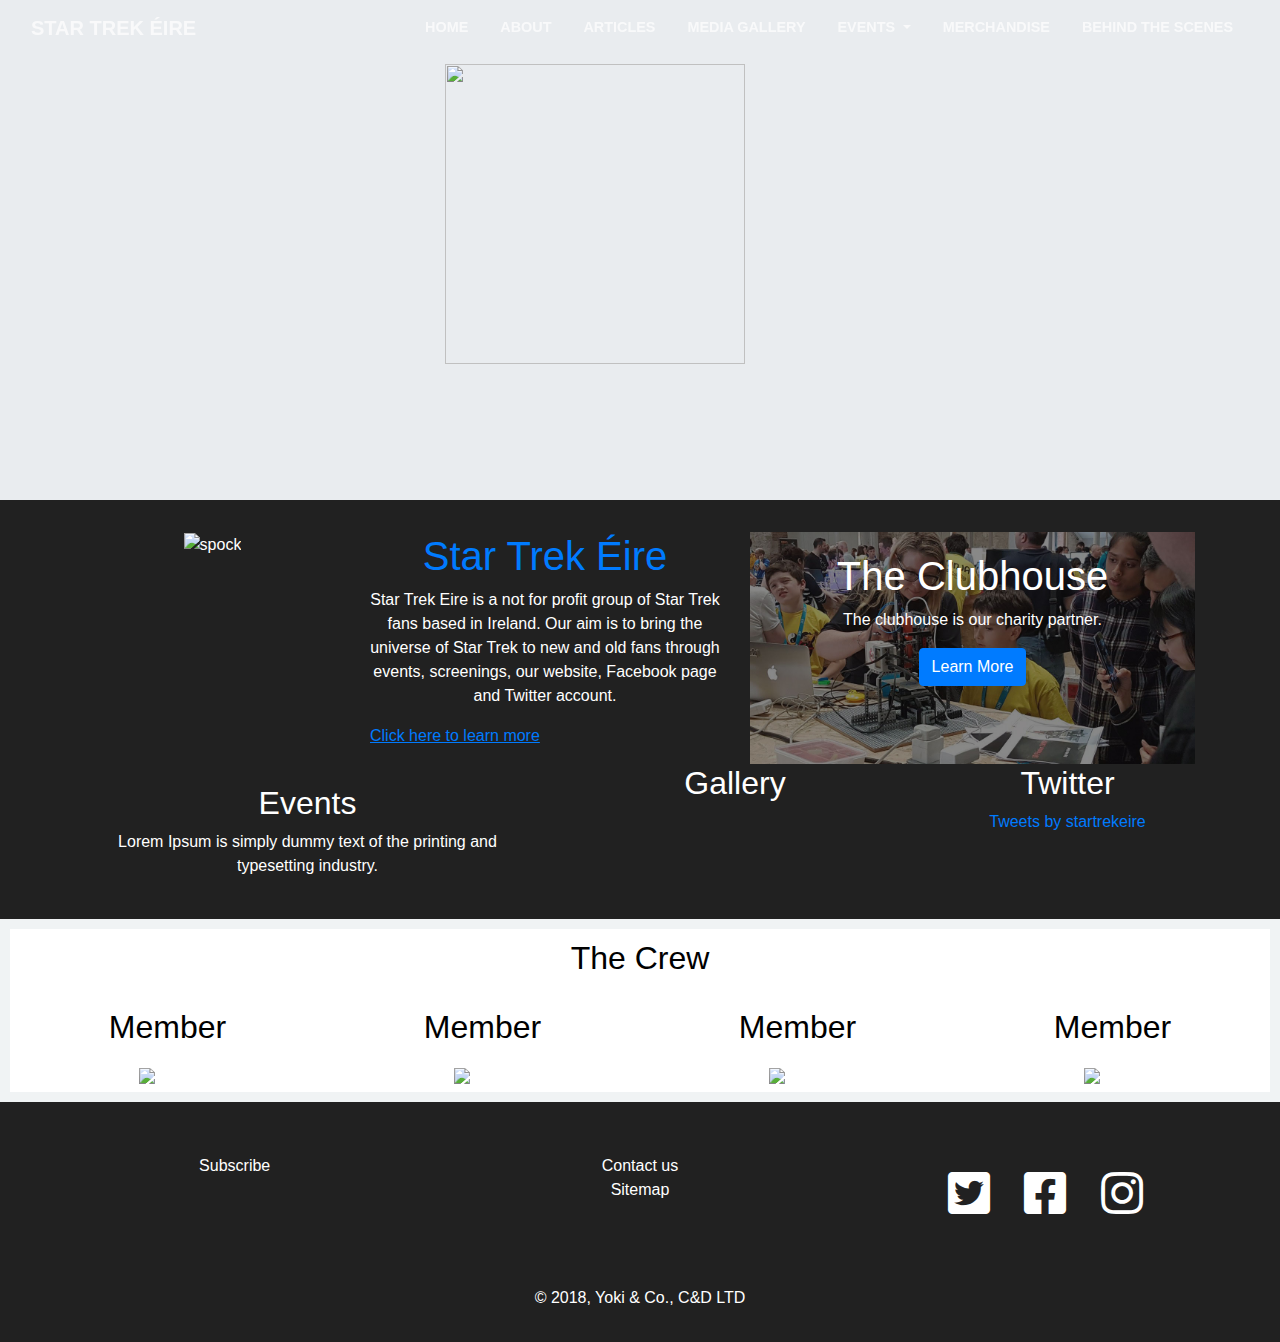
==== index.html @ 0f9ef8b5 "Merge pull request #4 from ykylee3/StaticBackground" ====
<!doctype html>
<html lang="en">
<head>
  <!-- Required meta tags -->
  <meta charset="utf-8">
  <meta name="viewport" content="width=device-width, initial-scale=1, shrink-to-fit=no">
  <title>Star Trek Éire</title>
  <!-- Bootstrap CSS -->
  <link rel="stylesheet" href="https://maxcdn.bootstrapcdn.com/bootstrap/4.0.0/css/bootstrap.min.css" integrity="sha384-Gn5384xqQ1aoWXA+058RXPxPg6fy4IWvTNh0E263XmFcJlSAwiGgFAW/dAiS6JXm" crossorigin="anonymous">
  <!-- Animate.css -->
  <link rel="stylesheet" href="css/animate.css">
  <!-- Stylesheet -->
  <link rel="stylesheet" href="css/style.css">
  <!-- Font Awesome -->
  <link href="https://use.fontawesome.com/releases/v5.0.6/css/all.css" rel="stylesheet">
</head>

<body>
  <!-- Navigation -->
  <nav class="navbar navbar-expand-lg navbar-light fixed-top" id="mainNav">
    <div class="container-fluid">
      <a class="navbar-brand js-scroll-trigger" href="#page-top">Star Trek Éire</a>
      <button class="navbar-toggler navbar-toggler-right" type="button" data-toggle="collapse" data-target="#navbarResponsive" aria-controls="navbarResponsive" aria-expanded="false" aria-label="Toggle navigation">
        <span class="navbar-toggler-icon"></span>
      </button>
      <div class="collapse navbar-collapse" id="navbarResponsive">
        <ul class="navbar-nav ml-auto">
          <li class="nav-item active">
            <a class="nav-link" href="index.html">Home <span class="sr-only">(current)</span></a>
          </li>
          <li class="nav-item">
            <a class="nav-link" href="about.html">About</a>
          </li>
          <li class="nav-item">
            <a class="nav-link" href="articles.html">Articles</a>
          </li>
          <li class="nav-item">
            <a class="nav-link" href="mediagallery.html">Media Gallery</a>
          </li>
          <li class="nav-item dropdown">
            <a class="nav-link dropdown-toggle" href="#" id="navbarDropdownMenuLink" data-toggle="dropdown" aria-haspopup="true" aria-expanded="false">
              Events
            </a>
            <div class="dropdown-menu" aria-labelledby="navbarDropdownMenuLink">
              <a class="nav-link dropdown-item" href="events.html">Upcoming Events</a>
              <a class="nav-link dropdown-item" href="#">Past Events</a>
            </div>
          </li>
          <li class="nav-item">
            <a class="nav-link" href="merchandise.html">Merchandise</a>
          </li>
          <li class="nav-item">
            <a class="nav-link" href="behindthescene.html">Behind the Scenes</a>
          </li>
        </ul>
      </div>
    </div>
  </nav>

  <div class="row">
    <div class="jumbotron jumbotron-fluid">
      <div class="container">
        <div id="logo">
          <div class="row">
                <img class="logoimg animated fadeInUp img-responsive" src="assets/STE_logo_201216.png">
          </div>
        </div>
      </div>
    </div>
  </div>

  <!-- <section class="firstrow"> -->
    <div class="container">
      <div class="row">
        <div class="col-lg-3 col-md-3 col-sm-12 col-xs-12">
          <img class="img-fluid" src="assets/spock.jpg" alt="spock"></img>
        </div>
        <div class="col-lg-4 col-md-4 col-sm-12 col-xs-12">
          <a href="about.html"><h1>Star Trek Éire</h1></a>
          <p>Star Trek Eire is a not for profit group of Star Trek fans based in Ireland.
            Our aim is to bring the universe of Star Trek to new and old
            fans through events, screenings, our website, Facebook page
            and Twitter account.</p>
          <a href="about.html"><p class="learn_more">Click here to learn more</p></a>
        </div>
        <div class="col-lg-5 col-md-5 col-sm-12 col-xs-12">
          <div class="clubhouse">
          <h1>The Clubhouse</h1>
          <p>The clubhouse is our charity partner.</p>
          <p><a class="btn btn-primary" href="#" role="button">Learn More</a></p>
        </div>
        </div>
      </div>
    <!-- </div>
  </section>

  <div class="clearfix visible-md"></div>

  <section class="secondrow">
    <div class="container"> -->
      <div class="row">
        <div class="events_index col-lg-5 col-md-5 col-sm-12 col-xs-12">
          <h2>Events</h2>
          <p>Lorem Ipsum is simply dummy text of the printing and typesetting industry.</p>
        </div>
        <div class="col-lg-4 col-md-4 col-sm-12 col-xs-12">
          <h2>Gallery</h2>
        </div>
        <div class="col-lg-3 col-md-3 col-sm-12 col-xs-12">
          <h2>Twitter</h2>
          <a class="twitter-timeline" href="https://twitter.com/startrekeire?ref_src=twsrc%5Etfw" data-chrome="nofooter noheader" data-theme="dark" data-height="400">Tweets by startrekeire</a>
          <script async src="https://platform.twitter.com/widgets.js" charset="utf-8"></script>
        </div>
      </div>
    </div>
  <!-- </section> -->

  <section class="contact">
    <div class="container-fluid">
      <div class="row">
        <div class="crew col-lg-12 col-md-12 col-sm-12 col-xs-12">
          <div class="text"><p>The Crew</p></div>

        </div>
        <div class="crew col-lg-3 col-md-3 col-sm-12 col-xs-12">
          <!-- <div class="square"><p>Member</p></div> -->
          <div class="text"><p>Member</p></div>
          <img class="img-fluid" src="assets/spock.jpg" alt="spock"></img>
        </div>
        <div class="crew col-lg-3 col-md-3 col-sm-12 col-xs-12">
          <!-- <div class="square"><p>Member</p></div> -->
          <div class="text"><p>Member</p></div>
          <img class="img-fluid" src="assets/spock.jpg" alt="spock"></img>
        </div>
        <div class="crew col-lg-3 col-md-3 col-sm-12 col-xs-12">
          <!-- <div class="square"><p>Member</p></div> -->
          <div class="text"><p>Member</p></div>
          <img class="img-fluid" src="assets/spock.jpg" alt="spock"></img>
        </div>
        <div class="crew col-lg-3 col-md-3 col-sm-12 col-xs-12">
          <!-- <div class="square"><p>Member</p></div> -->
          <div class="text"><p>Member</p></div>
          <img class="img-fluid" src="assets/spock.jpg" alt="spock"></img>
        </div>
      </div>
    </div>
  </section>

  <section class="footer">
    <div class="container-fluid">
      <div class="row">
        <div class="col-lg-4 col-md-4 col-sm-12 col-xs-12">
          <div>Subscribe</div>
        </div>
        <div class="col-lg-4 col-md-4 col-sm-12 col-xs-12">
          <div>Contact us</div>
          <div>Sitemap</div>
        </div>
        <div class="col-lg-4 col-md-4 col-sm-12 col-xs-12">
          <div id="icons">
            <ul class="list-inline">
              <a href="http://www.twitter.com" target="_blank"><li class="list-inline-item"><i class="fab twitter fa-twitter-square fa-3x"></i></li></a>
              <a href="http://www.facebbok.com" target="_blank"><li class="list-inline-item"><i class="fab facebook fa-facebook-square fa-3x"></i></li></a>
              <a href="http://www.instagram.com" target="_blank"><li class="list-inline-item"><i class="fab instagram fa-instagram fa-3x"></i></li></a>
            </ul>
          </div>
        </div>
      </div>
    </div>
  </section>

  <div class="mastfoot">
    <div class="inner">
      <p>&copy; 2018, Yoki & Co., C&D LTD</p>
    </div>
  </div>


  <!-- Optional JavaScript -->
  <!-- jQuery first, then Popper.js, then Bootstrap JS -->
  <script src="https://code.jquery.com/jquery-3.2.1.slim.min.js" integrity="sha384-KJ3o2DKtIkvYIK3UENzmM7KCkRr/rE9/Qpg6aAZGJwFDMVNA/GpGFF93hXpG5KkN" crossorigin="anonymous"></script>
  <script src="https://cdnjs.cloudflare.com/ajax/libs/popper.js/1.12.9/umd/popper.min.js" integrity="sha384-ApNbgh9B+Y1QKtv3Rn7W3mgPxhU9K/ScQsAP7hUibX39j7fakFPskvXusvfa0b4Q" crossorigin="anonymous"></script>
  <script src="https://maxcdn.bootstrapcdn.com/bootstrap/4.0.0/js/bootstrap.min.js" integrity="sha384-JZR6Spejh4U02d8jOt6vLEHfe/JQGiRRSQQxSfFWpi1MquVdAyjUar5+76PVCmYl" crossorigin="anonymous"></script>

  <!-- Plugin JavaScript -->
  <script src="vendor/jquery-easing/jquery.easing.min.js"></script>
  <script src="vendor/scrollreveal/scrollreveal.min.js"></script>
  <script src="vendor/magnific-popup/jquery.magnific-popup.min.js"></script>

  <!-- Custom scripts for this template -->
  <script src="js/scrollNav.js"></script>
  <script src="js/creative.min.js"></script>

</body>
</html>
---- css/style.css ----
/* Custom stylesheet for Star Trek Eire Prototype */
/* Created by Bebito Samji */
/*version 3*/
/*Edited by Yoki 04/03/2018*/

/* style for body */
html {
  font-size: 16px;
  line-height: 23px;
  background-color: #212121;
  height: 100%;
  background-size: cover;
  text-align: center;
  margin: 0 auto;
}

body {
  background-color: #212121;
  height: 100%;
  background-size: cover;
  text-align: center;
  font-size: 16px;
  margin: 0 auto;
}

h1 {
  font-size: 2.5em;
}

h2 {
  font-size: 2em;
  color: white;
}

#mainNav {
  border-bottom: 1px solid rgba(33, 37, 41, 0.1);
  background-color: #fff;
  font-family: 'Open Sans', 'Helvetica Neue', Arial, sans-serif;
  -webkit-transition: all 0.2s;
  -moz-transition: all 0.2s;
  transition: all 0.2s;
}

#mainNav .navbar-brand {
  font-weight: 700;
  text-transform: uppercase;
  color: #007129;
  font-family: 'Open Sans', 'Helvetica Neue', Arial, sans-serif;
}

#mainNav .navbar-brand:focus, #mainNav .navbar-brand:hover {
  color: #f05f40;
}

#mainNav .navbar-nav > li.nav-item > a.nav-link,
#mainNav .navbar-nav > li.nav-item > a.nav-link:focus {
  font-size: .9rem;
  font-weight: 700;
  text-transform: uppercase;
  color: #212529;
}

#mainNav .navbar-nav > li.nav-item > a.nav-link:hover,
#mainNav .navbar-nav > li.nav-item > a.nav-link:focus:hover {
  color: #f05f40;
}

#mainNav .navbar-nav > li.nav-item > a.nav-link.active,
#mainNav .navbar-nav > li.nav-item > a.nav-link:focus.active {
  color: #fff !important;
  background-color: transparent;
}

#mainNav .navbar-nav > li.nav-item > a.nav-link.active:hover,
#mainNav .navbar-nav > li.nav-item > a.nav-link:focus.active:hover {
  background-color: transparent;
}

@media (min-width: 992px) {
  #mainNav {
    border-color: transparent;
    background-color: transparent;
  }
  #mainNav .navbar-brand {
    color: rgba(255, 255, 255, 0.7);
  }
  #mainNav .navbar-brand:focus, #mainNav .navbar-brand:hover {
    color: #fff;
  }
  #mainNav .navbar-nav > li.nav-item > a.nav-link {
    padding: 0.5rem 1rem;
  }
  #mainNav .navbar-nav > li.nav-item > a.nav-link,
  #mainNav .navbar-nav > li.nav-item > a.nav-link:focus {
    color: rgba(255, 255, 255, 0.7);
  }
  #mainNav .navbar-nav > li.nav-item > a.nav-link:hover,
  #mainNav .navbar-nav > li.nav-item > a.nav-link:focus:hover {
    color: #fff;
  }
  #mainNav.navbar-shrink {
    border-bottom: 1px solid rgba(33, 37, 41, 0.1);
    background-color: #fff;
  }
  #mainNav.navbar-shrink .navbar-brand {
    color: #007129;
  }
  #mainNav.navbar-shrink .navbar-brand:focus, #mainNav.navbar-shrink .navbar-brand:hover {
    color: #f05f40;
  }
  #mainNav.navbar-shrink .navbar-nav > li.nav-item > a.nav-link,
  #mainNav.navbar-shrink .navbar-nav > li.nav-item > a.nav-link:focus {
    color: #212529;
  }
  #mainNav.navbar-shrink .navbar-nav > li.nav-item > a.nav-link:hover,
  #mainNav.navbar-shrink .navbar-nav > li.nav-item > a.nav-link:focus:hover {
    color: #F05F40;
  }
}

/* Sets the backgrounf banner image */
.jumbotron{
  background-image: url("../assets/earth-space.jpg");
  background-size: cover;
  background-repeat: no-repeat;
  background-position: center center;
  height: 500px;
  width: 100%;
}

/* style for banner containing logo */
/* .banner {
  text-align:center;
  width: 100%;
  height: 600px; */
  /* padding-left: 100px;
  padding-right: 100px; */
  /* background-size: cover;
  margin-top: -10px;
  margin-bottom: 5px;
  position: relative;
  z-index: 0;
}

.banner2 {
  position: relative;
  height: 400px;
} */

#articles_main {
  width: 100%;
  height: 50%;
}

#events_main {
  width: 100%;
  height: 100%;
  height: auto;
  margin: 0 auto;
}

/* #banner_img {
  position: absolute;
  width: 100%;
  height: 600px;
  background-size: cover;
  background-repeat: repeat-x;
} */

#logo {
  position: absolute;
  /* display: inline-block;
  left: 50%;
  margin-left: -150px; */
  z-index:3;
  /* padding-left: 550px;
  padding-right: 550px; */
  /* margin-top: -15px; */
  /* margin: 0 auto; */
}

.logoimg{
  position: relative;
  display: block;
  left: 50%;
  margin-left: 150px;
  width: 300px;
  height: 300px;
}

/* logo */
#circle {
  position: absolute;
  display: inline-block;
  /* left: 50%;
  right: 50%; */
  /* margin-top: -10px; */
  font-size: 2em;
  font-weight: 300;
  /* padding: 50px; */
  border-radius: 95%;
  height: 300px;
  width: 300px;
  background-color: #FAFAFA;
  margin: 0 auto;
}

/*Basic styling of rows*/
.firstrow,
.secondrow {
  float: left;
  position: relative;
  text-align: center;
  padding: 20px 0;
  width: 100%;
  height: 500px;
}

/* First row of content */

/* .firstrow h2 {
  padding-top: 20px;
  text-align: center;
  font-size: 2em;
  font-weight: bold;
}

*/
.firstrow p {
  text-align: left;
}

.firstrow a {
  text-decoration: none;
  color: white;
}

.learn_more {
  text-decoration: underline;
  text-align: left;
}

/* Second row of content */
.secondrow p {
  text-align: left;
}

.clubhouse{
  background-image: url("../assets/clubhouse_index.jpg");
  background-size: cover;
  background-repeat: no-repeat;
  background-position: center center;
  height: 100%;
  width: 100%;
  padding: 20px;
  text-align: center;
}
/* style for rows in every containers */
/* .row {
  margin:0;
  text-align: center;
} */

/* column stylings */
.col-lg-2,
.col-lg-3,
.col-lg-4,
.col-lg-5,
.col-lg-6,
.col-lg-7,
.col-lg-8 {
  color: white;
  background-color: #212121;
  /* background-color: rgba(33,33,33,0.7); */
  /* opacity: 0.7; */
  /* border-right: solid; */
  /* background-color: #FFF59D; */
}

.col-md-2,
.col-md-3,
.col-md-4,
.col-md-5,
.col-md-6,
.col-md-7,
.col-md-8 {
  color: white;
  /* border-right: solid; */
  /* background-color: #FFF59D; */
}

.col-sm-12 {
  clear: both;
  color: white;
  /* border-right: solid; */
  /* background-color: #FFF59D; */
}

.col-xs-12 {
  clear: both;
  color: white;
  /* border-right: solid; */
  /* background-color: #FFF59D; */
}

.col-lg-4:hover, .col-lg-8:hover {
  /* cursor: pointer; */
  /* background-color: #FFEB3B; */
  transition: all 0.5s ease-in-out;
}

.col-md-3:hover, .col-md-6:hover {
  /* cursor: pointer; */
  /* background-color: #FF7043; */
  transition: all 0.2s ease-in-out;
}

/* container for contact details */
.contact {
  /* position: relative; */
  margin: 0 auto;
  clear: both;
  margin-top: 5px;
  margin-bottom: 5px;
  align-items: center;
  background-color: #F0F3F4;
  padding: 10px;
}

.text {
  position: relative;
  text-align: center;
  margin: 0px;
  color: black;
}

.text h1 {
  text-align: center;
  margin: 0px;
}

.text p {
  text-align: center;
  padding-top: 5px;
  /* padding-left: 10%; */
  font-size: 2em;
  font-weight: 200;
}

/* image holders */
.square p {
  /* padding-top: 60px;
  padding-left: 5px; */
  font-size: 1em;
}

.crew {
  position: relative;
  background-color: white;
  vertical-align: middle;
  margin: 0 auto;
}

.square {
  vertical-align: middle;
  background: #D0D3D4;
  border-radius: 96%;
  height: 170px;
  width: 170px;
  margin: 0 auto;
  /* margin-top: 3px;
  margin-left: 150px;
  padding: 20px; */
  display: inline-block;
  -webkit-transition: all 1.5s ease-in-out;
  -moz-transition: all 1.5s ease-in-out;
  -o-transition: all 1.5s ease-in-out;
  transition: all 1.5s ease-in-out;
}

.square:hover {
  cursor: pointer;
  background-color: #9FA8DA;
  border-radius: 0;
  transition: all 0.5s ease-in-out;
}

.events_index {
  /* background-size: cover;
  background-repeat: no-repeat;
  background-position: center center; */
  height: 100%;
  width: 100%;
  padding: 20px;
  text-align: center;
}

/* Footer section */
.footer {
  clear: both;
  position: relative;
  /* bottom: 0; */
  color: white;
  background-color: #212121;
  padding: 2rem;
  margin-top: 20px;
}

.img_art {
  margin: 0 auto;
  padding: 10px;
}

.image_article{
  max-width: 100%;
  float: right;
  padding: 10px;
}

.art {
  text-align: left;
  color: white;
  padding: 10px;
}

.art a {
  text-decoration: none;
  color: white;
}

.art a:hover {
  color: #615C5B;
}

.art h2 {
  text-align: left;
  color: white;
  font-weight: bold;
  padding: 10px;
}

.image_events {
  max-width: 100%;
  float: right;
  padding: 10px;
}

.about_img {
  max-width: 90%;
  max-height: 100%;
}

.events {
  text-align: left;
  color: white;
  padding: 10px;
}

.events a {
  text-decoration: none;
  color: white;
}

.events a:hover {
  color: #615C5B;
}

.events h2 {
  text-align: left;
  color: white;
  font-weight: bold;
  padding: 10px;
}

.about{
  text-align: left;
  padding-bottom: 30px;
}

#clubhouse_about{
  max-width: 100%;
  max-height: 100%;
  height: auto;
}

#ste_about{
  max-width: 100%;
  max-height: 100%;
  height: auto;
}

/*copyright footer*/

.mastfoot {
  color: white;
  /* color: rgba(255,255,255,.5); */
  background-color: #212121;
}

/* Padding for spacing */
.inner {
  padding: 1rem;
}

.img-fluid {
  max-width: 100%;
  max-height: 100%;
  height: auto;
}

#icons {
    text-align: center;
    padding-top: 10px;
    padding-bottom: -30px;
}

#icons .fab {
    color: white;
    margin: 5px 15px;
    position: relative;
    bottom: 0;
    transition: all 0.2s ease-in-out;
}

#icons .twitter:hover {
    color:#6cadde;
    bottom: 5px;
}

#icons .facebook:hover {
    color:#3b5998;
    bottom: 5px;
}

#icons .instagram:hover {
    color:#517fa6;
    bottom: 5px;
}

#section_title {
  position: absolute;
  color: white;
  font-size: 3em;
  font-weight: bold;
  z-index: 1;
}

@media screen and (max-width: 480px) {
  .jumbotron{
    height: 200px;
  }

  body {
    font-size: 12px;
  }

  #logo {
    position: absolute;
    display: inline-block;
    /* left: 50%;
    margin-left: -200px; */
    z-index:3;
    /* padding-left: 550px;
    padding-right: 550px; */
    /* margin-top: -15px; */
    /* margin: 0 auto; */
  }

  /* logo */
  .logoimg{
    position: relative;
    display: block;
    left: 50%;
    margin-left: -50px;
    width: 100px;
    height: 100px;
    /* margin: 0 auto; */
  }

  #circle {
    position: absolute;
    display: inline-block;
    /* left: 50%;
    right: 50%; */
    /* margin-top: -10px; */
    font-size: 2em;
    font-weight: 150;
    /* padding: 50px; */
    border-radius: 95%;
    height: 150px;
    width: 150px;
    background-color: #FAFAFA;
  }

  .mastfoot {
    position: fixed;
    bottom: 0;
    font-size: 0.8em;
  }

  .mastfoot,
  .cover-container {
    width: 100%; /* Must be percentage or pixels for horizontal alignment */
  }
}

@media screen and (max-width: 768px) {
  font-size: 14px;

  #logo {
    position: relative;
    display: inline-block;
    z-index:3;
    /* padding-left: 550px;
    padding-right: 550px; */
    /* margin-top: -10px; */
  }

  /* logo */
  .logoimg{
    position: relative;
    display: block;
    left: 50%;
    margin-left: -75px;
    width: 150px;
    height: 150px;
    /* margin: 0 auto; */
  }

  #circle {
    position: absolute;
    display: inline-block;
    /* left: 50%;
    right: 50%; */
    /* margin-top: -10px; */
    font-size: 2em;
    font-weight: 200;
    /* padding: 50px; */
    border-radius: 95%;
    height: 200px;
    width: 200px;
    background-color: #FAFAFA;
  }

  .square {
    background: #D0D3D4;
    border-radius: 96%;
    height: 100px;
    width: 100px;
    margin-top: 3px;
    margin-left: 5px;
    padding-bottom: 5px;
    display: block;
    -webkit-transition: all 1.5s ease-in-out;
    -moz-transition: all 1.5s ease-in-out;
    -o-transition: all 1.5s ease-in-out;
    transition: all 1.5s ease-in-out;
  }

  .mastfoot {
    clear: both;
    bottom: 0;
    font-size: 0.8em;
  }

  .mastfoot,
  .cover-container {
    width: 100%; /* Must be percentage or pixels for horizontal alignment */
  }
}
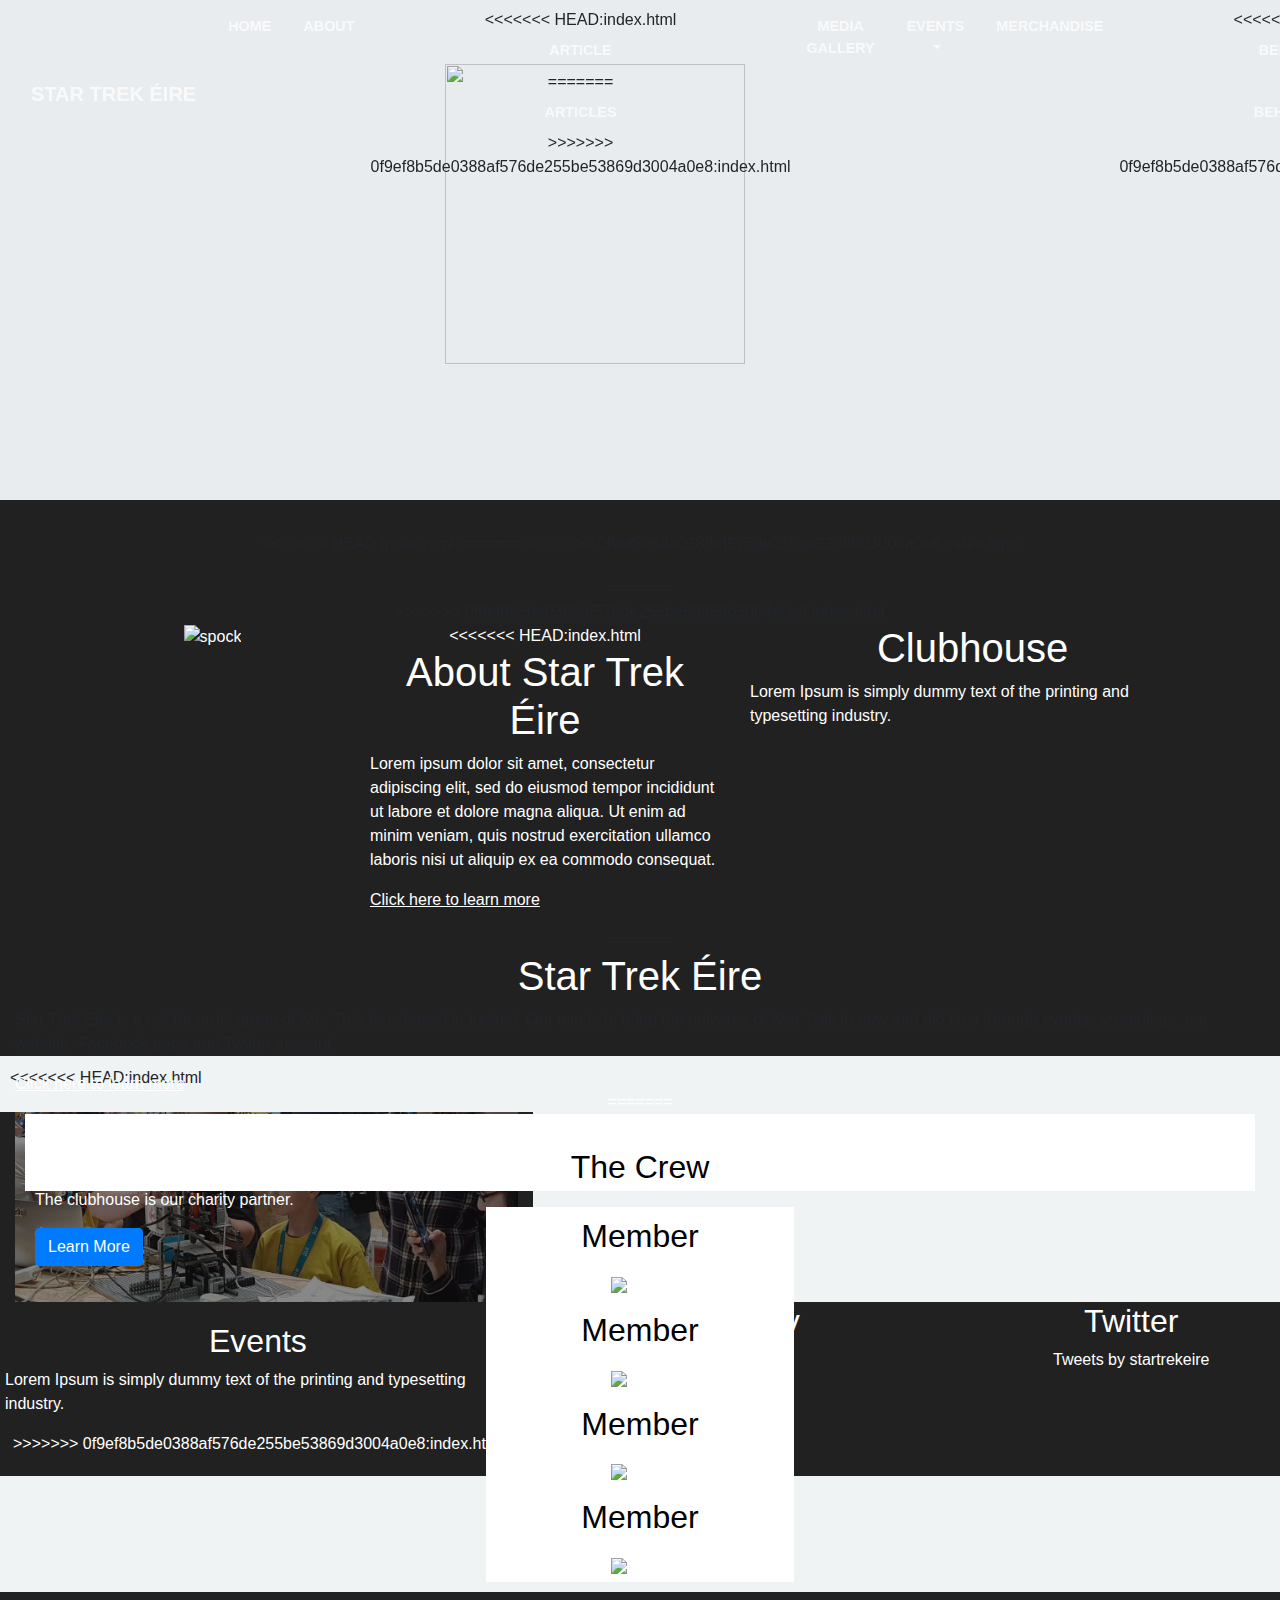
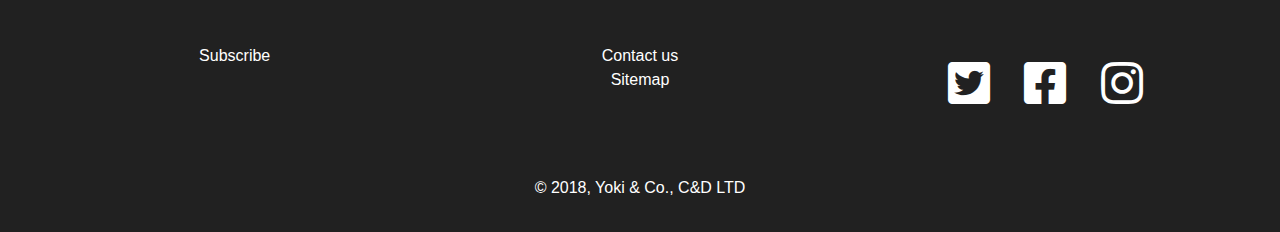
==== commit 353b6486: "Merge branch 'master' of https://github.com/ykylee3/idmStarTrekIE" ====
--- a/index.html
+++ b/index.html
@@ -26,13 +26,17 @@
       <div class="collapse navbar-collapse" id="navbarResponsive">
         <ul class="navbar-nav ml-auto">
           <li class="nav-item active">
-            <a class="nav-link" href="index.html">Home <span class="sr-only">(current)</span></a>
+            <a class="nav-link" href="index.html">Home</a>
           </li>
           <li class="nav-item">
             <a class="nav-link" href="about.html">About</a>
           </li>
           <li class="nav-item">
+<<<<<<< HEAD:index.html
+            <a class="nav-link" href="articles.html">Article</a>
+=======
             <a class="nav-link" href="articles.html">Articles</a>
+>>>>>>> 0f9ef8b5de0388af576de255be53869d3004a0e8:index.html
           </li>
           <li class="nav-item">
             <a class="nav-link" href="mediagallery.html">Media Gallery</a>
@@ -50,7 +54,11 @@
             <a class="nav-link" href="merchandise.html">Merchandise</a>
           </li>
           <li class="nav-item">
+<<<<<<< HEAD:index.html
+            <a class="nav-link" href="behindthescene.html">Behind the Scene</a>
+=======
             <a class="nav-link" href="behindthescene.html">Behind the Scenes</a>
+>>>>>>> 0f9ef8b5de0388af576de255be53869d3004a0e8:index.html
           </li>
         </ul>
       </div>
@@ -69,13 +77,32 @@
     </div>
   </div>
 
+<<<<<<< HEAD:index.html
+  <section class="firstrow">
+    <div class="container-fluid">
+=======
   <!-- <section class="firstrow"> -->
     <div class="container">
+>>>>>>> 0f9ef8b5de0388af576de255be53869d3004a0e8:index.html
       <div class="row">
         <div class="col-lg-3 col-md-3 col-sm-12 col-xs-12">
           <img class="img-fluid" src="assets/spock.jpg" alt="spock"></img>
         </div>
         <div class="col-lg-4 col-md-4 col-sm-12 col-xs-12">
+<<<<<<< HEAD:index.html
+          <a href="about.html"><h1>About Star Trek Éire</h1></a>
+          <p>Lorem ipsum dolor sit amet, consectetur adipiscing elit, sed do eiusmod
+            tempor incididunt ut labore et dolore magna aliqua. Ut enim ad minim veniam,
+            quis nostrud exercitation ullamco laboris nisi ut aliquip ex ea commodo consequat.</p>
+          <a href="about.html"><p class="learn_more">Click here to learn more</p></a>
+        </div>
+        <div class="col-lg-5 col-md-5 col-sm-12 col-xs-12">
+          <h1>Clubhouse</h1>
+          <p>Lorem Ipsum is simply dummy text of the printing and typesetting industry.</p>
+        </div>
+      </div>
+    </div>
+=======
           <a href="about.html"><h1>Star Trek Éire</h1></a>
           <p>Star Trek Eire is a not for profit group of Star Trek fans based in Ireland.
             Our aim is to bring the universe of Star Trek to new and old
@@ -92,16 +119,27 @@
         </div>
       </div>
     <!-- </div>
+>>>>>>> 0f9ef8b5de0388af576de255be53869d3004a0e8:index.html
   </section>
 
   <div class="clearfix visible-md"></div>
 
   <section class="secondrow">
+<<<<<<< HEAD:index.html
+    <div class="container-fluid">
+      <div class="row">
+        <div class="col-lg-5 col-md-5 col-sm-12 col-xs-12">
+          <h2>Events</h2>
+          <p>Lorem Ipsum is simply dummy text of the printing and typesetting industry.
+            Lorem Ipsum has been the industry's standard dummy text ever since the 1500s,
+            when an unknown printer took a galley of type and scrambled it to make a type specimen book.</p>
+=======
     <div class="container"> -->
       <div class="row">
         <div class="events_index col-lg-5 col-md-5 col-sm-12 col-xs-12">
           <h2>Events</h2>
           <p>Lorem Ipsum is simply dummy text of the printing and typesetting industry.</p>
+>>>>>>> 0f9ef8b5de0388af576de255be53869d3004a0e8:index.html
         </div>
         <div class="col-lg-4 col-md-4 col-sm-12 col-xs-12">
           <h2>Gallery</h2>
@@ -113,12 +151,20 @@
         </div>
       </div>
     </div>
+<<<<<<< HEAD:index.html
+  </section>
+=======
   <!-- </section> -->
+>>>>>>> 0f9ef8b5de0388af576de255be53869d3004a0e8:index.html
 
   <section class="contact">
     <div class="container-fluid">
       <div class="row">
+<<<<<<< HEAD:index.html
+        <div class="col-lg-12 col-md-12 col-sm-12 col-xs-12">
+=======
         <div class="crew col-lg-12 col-md-12 col-sm-12 col-xs-12">
+>>>>>>> 0f9ef8b5de0388af576de255be53869d3004a0e8:index.html
           <div class="text"><p>The Crew</p></div>
 
         </div>
--- a/css/style.css
+++ b/css/style.css
@@ -508,6 +508,37 @@
   height: auto;
 }
 
+/* For the articles page */
+/* for the holding container */
+.article {
+  width: 100%;
+  margin: 10px 0px;
+}
+/* column styles if needed */
+.col-lg-2, .col-lg-3, .col-md-3, .col-sm-4, .col-xs-12 {
+
+}
+/* image in the article */
+#articleimage {
+  padding: 5px;
+  width: inherit;
+  height: 260px;
+}
+/* text in the article */
+.article p {
+  text-align: justify;
+}
+/* heading for the article */
+.article h5 {
+  padding-top: 10px;
+  font-weight: 400;
+}
+/* links for full article */
+#clickme {
+  font-style: italic;
+  font-weight: bold;
+}
+
 #icons {
     text-align: center;
     padding-top: 10px;
@@ -543,6 +574,37 @@
   font-size: 3em;
   font-weight: bold;
   z-index: 1;
+}
+
+/* For the articles page */
+/* for the holding container */
+.article {
+  width: 100%;
+  margin: 10px 0px;
+}
+/* column styles if needed */
+.col-lg-2, .col-lg-3, .col-md-3, .col-sm-4, .col-xs-12 {
+
+}
+/* image in the article */
+#articleimage {
+  padding: 5px;
+  width: inherit;
+  height: 260px;
+}
+/* text in the article */
+.article p {
+  text-align: justify;
+}
+/* heading for the article */
+.article h5 {
+  padding-top: 10px;
+  font-weight: 400;
+}
+/* links for full article */
+#clickme {
+  font-style: italic;
+  font-weight: bold;
 }
 
 @media screen and (max-width: 480px) {
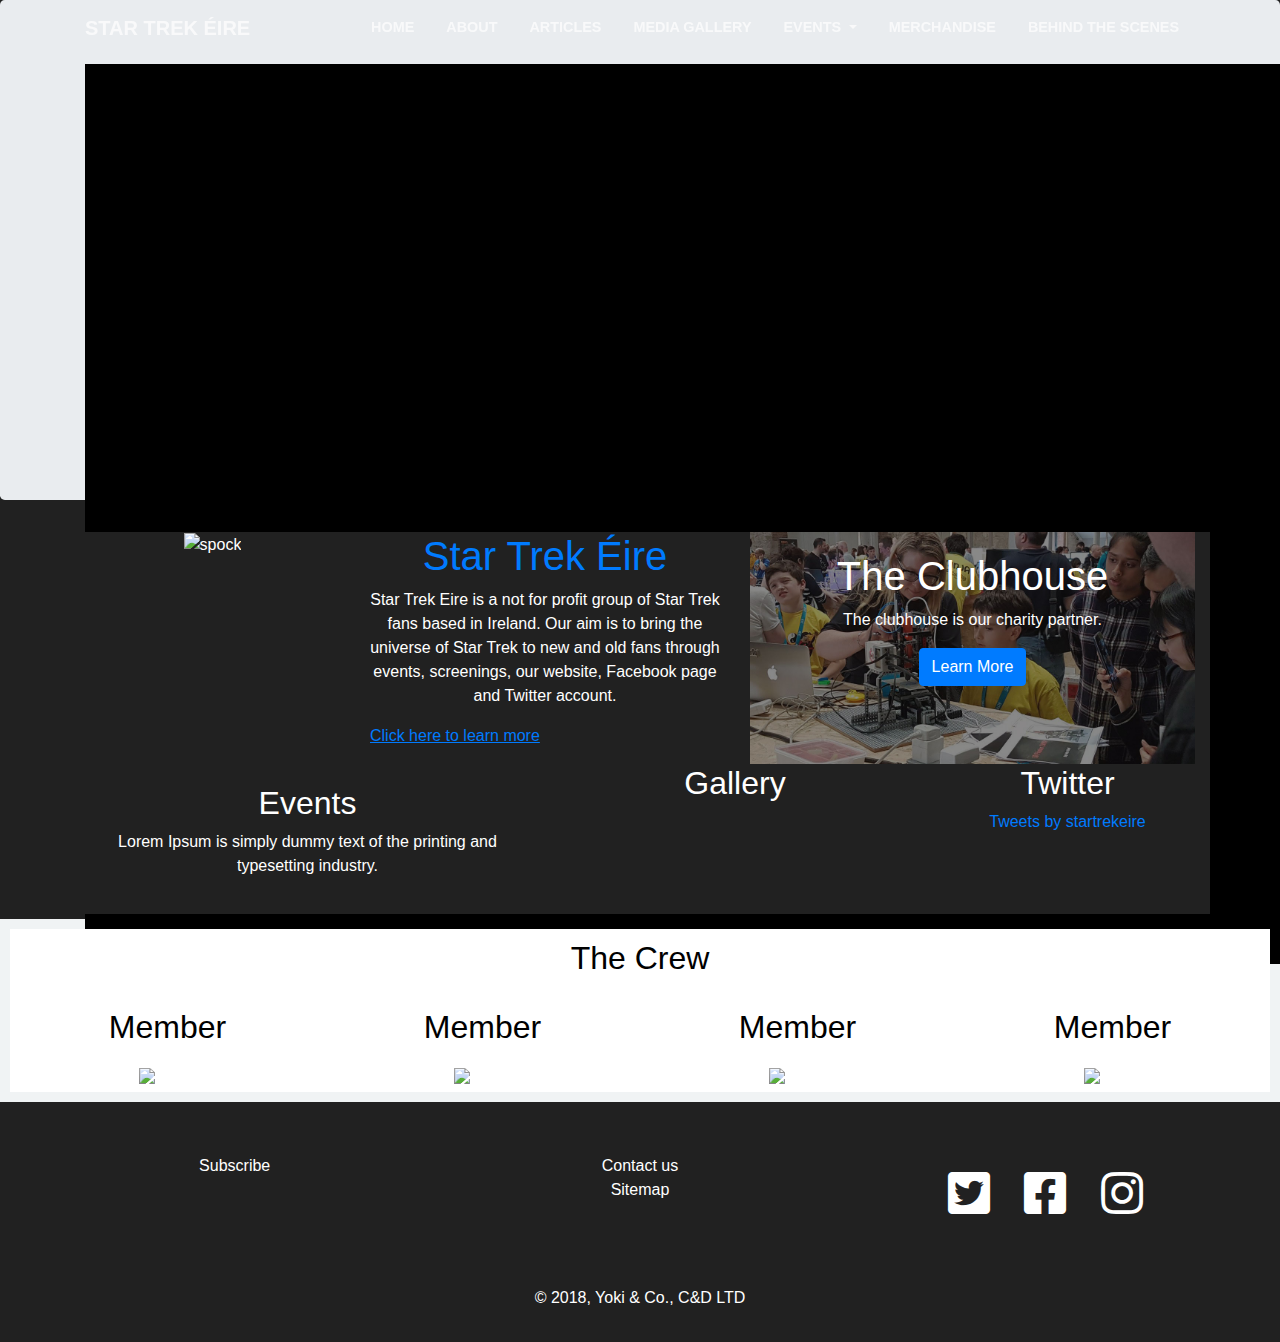
==== commit c68ddfc1: "Centered logo in and added draft of particke animation in index.html" ====
--- a/index.html
+++ b/index.html
@@ -11,6 +11,7 @@
   <link rel="stylesheet" href="css/animate.css">
   <!-- Stylesheet -->
   <link rel="stylesheet" href="css/style.css">
+  <script type="text/javascript" src="https://cdn.jsdelivr.net/particles.js/2.0.0/particles.min.js"></script>
   <!-- Font Awesome -->
   <link href="https://use.fontawesome.com/releases/v5.0.6/css/all.css" rel="stylesheet">
 </head>
@@ -18,7 +19,7 @@
 <body>
   <!-- Navigation -->
   <nav class="navbar navbar-expand-lg navbar-light fixed-top" id="mainNav">
-    <div class="container-fluid">
+    <div class="container">
       <a class="navbar-brand js-scroll-trigger" href="#page-top">Star Trek Éire</a>
       <button class="navbar-toggler navbar-toggler-right" type="button" data-toggle="collapse" data-target="#navbarResponsive" aria-controls="navbarResponsive" aria-expanded="false" aria-label="Toggle navigation">
         <span class="navbar-toggler-icon"></span>
@@ -32,11 +33,7 @@
             <a class="nav-link" href="about.html">About</a>
           </li>
           <li class="nav-item">
-<<<<<<< HEAD:index.html
-            <a class="nav-link" href="articles.html">Article</a>
-=======
             <a class="nav-link" href="articles.html">Articles</a>
->>>>>>> 0f9ef8b5de0388af576de255be53869d3004a0e8:index.html
           </li>
           <li class="nav-item">
             <a class="nav-link" href="mediagallery.html">Media Gallery</a>
@@ -54,117 +51,79 @@
             <a class="nav-link" href="merchandise.html">Merchandise</a>
           </li>
           <li class="nav-item">
-<<<<<<< HEAD:index.html
-            <a class="nav-link" href="behindthescene.html">Behind the Scene</a>
-=======
             <a class="nav-link" href="behindthescene.html">Behind the Scenes</a>
->>>>>>> 0f9ef8b5de0388af576de255be53869d3004a0e8:index.html
           </li>
         </ul>
       </div>
     </div>
   </nav>
 
-  <div class="row">
-    <div class="jumbotron jumbotron-fluid">
-      <div class="container">
-        <div id="logo">
-          <div class="row">
-                <img class="logoimg animated fadeInUp img-responsive" src="assets/STE_logo_201216.png">
-          </div>
-        </div>
+  <div class="jumbotron">
+    <div class="container">
+      <div id="particles-js"></div>
+      <div class="img-fluid mx-auto d-block text-center" id="logo">
+        <img class="logoimg animated fadeInUp" src="assets/STE_logo_201216.png">
       </div>
     </div>
   </div>
 
-<<<<<<< HEAD:index.html
-  <section class="firstrow">
-    <div class="container-fluid">
-=======
+<!-- Particles animation -->
+  <!-- <div class="jumbotron">
+      <div class="container-fluid">
+        <div id="particles-js"></div>
+      </div>
+  </div> -->
+
   <!-- <section class="firstrow"> -->
-    <div class="container">
->>>>>>> 0f9ef8b5de0388af576de255be53869d3004a0e8:index.html
-      <div class="row">
-        <div class="col-lg-3 col-md-3 col-sm-12 col-xs-12">
-          <img class="img-fluid" src="assets/spock.jpg" alt="spock"></img>
-        </div>
-        <div class="col-lg-4 col-md-4 col-sm-12 col-xs-12">
-<<<<<<< HEAD:index.html
-          <a href="about.html"><h1>About Star Trek Éire</h1></a>
-          <p>Lorem ipsum dolor sit amet, consectetur adipiscing elit, sed do eiusmod
-            tempor incididunt ut labore et dolore magna aliqua. Ut enim ad minim veniam,
-            quis nostrud exercitation ullamco laboris nisi ut aliquip ex ea commodo consequat.</p>
-          <a href="about.html"><p class="learn_more">Click here to learn more</p></a>
-        </div>
-        <div class="col-lg-5 col-md-5 col-sm-12 col-xs-12">
-          <h1>Clubhouse</h1>
-          <p>Lorem Ipsum is simply dummy text of the printing and typesetting industry.</p>
-        </div>
-      </div>
-    </div>
-=======
-          <a href="about.html"><h1>Star Trek Éire</h1></a>
-          <p>Star Trek Eire is a not for profit group of Star Trek fans based in Ireland.
-            Our aim is to bring the universe of Star Trek to new and old
-            fans through events, screenings, our website, Facebook page
-            and Twitter account.</p>
+  <div class="container">
+    <div class="row">
+      <div class="col-lg-3 col-md-3 col-sm-12 col-xs-12">
+        <img class="img-fluid" src="assets/spock.jpg" alt="spock"></img>
+      </div>
+      <div class="col-lg-4 col-md-4 col-sm-12 col-xs-12">
+        <a href="about.html"><h1>Star Trek Éire</h1></a>
+        <p>Star Trek Eire is a not for profit group of Star Trek fans based in Ireland.
+          Our aim is to bring the universe of Star Trek to new and old
+          fans through events, screenings, our website, Facebook page
+          and Twitter account.</p>
           <a href="about.html"><p class="learn_more">Click here to learn more</p></a>
         </div>
         <div class="col-lg-5 col-md-5 col-sm-12 col-xs-12">
           <div class="clubhouse">
-          <h1>The Clubhouse</h1>
-          <p>The clubhouse is our charity partner.</p>
-          <p><a class="btn btn-primary" href="#" role="button">Learn More</a></p>
-        </div>
-        </div>
-      </div>
-    <!-- </div>
->>>>>>> 0f9ef8b5de0388af576de255be53869d3004a0e8:index.html
-  </section>
-
-  <div class="clearfix visible-md"></div>
-
-  <section class="secondrow">
-<<<<<<< HEAD:index.html
-    <div class="container-fluid">
-      <div class="row">
-        <div class="col-lg-5 col-md-5 col-sm-12 col-xs-12">
-          <h2>Events</h2>
-          <p>Lorem Ipsum is simply dummy text of the printing and typesetting industry.
-            Lorem Ipsum has been the industry's standard dummy text ever since the 1500s,
-            when an unknown printer took a galley of type and scrambled it to make a type specimen book.</p>
-=======
+            <h1>The Clubhouse</h1>
+            <p>The clubhouse is our charity partner.</p>
+            <p><a class="btn btn-primary" href="#" role="button">Learn More</a></p>
+          </div>
+        </div>
+      </div>
+      <!-- </div>
+    </section>
+
+    <div class="clearfix visible-md"></div>
+
+    <section class="secondrow">
     <div class="container"> -->
-      <div class="row">
-        <div class="events_index col-lg-5 col-md-5 col-sm-12 col-xs-12">
-          <h2>Events</h2>
-          <p>Lorem Ipsum is simply dummy text of the printing and typesetting industry.</p>
->>>>>>> 0f9ef8b5de0388af576de255be53869d3004a0e8:index.html
-        </div>
-        <div class="col-lg-4 col-md-4 col-sm-12 col-xs-12">
-          <h2>Gallery</h2>
-        </div>
-        <div class="col-lg-3 col-md-3 col-sm-12 col-xs-12">
-          <h2>Twitter</h2>
-          <a class="twitter-timeline" href="https://twitter.com/startrekeire?ref_src=twsrc%5Etfw" data-chrome="nofooter noheader" data-theme="dark" data-height="400">Tweets by startrekeire</a>
-          <script async src="https://platform.twitter.com/widgets.js" charset="utf-8"></script>
-        </div>
-      </div>
-    </div>
-<<<<<<< HEAD:index.html
-  </section>
-=======
+    <div class="row">
+      <div class="events_index col-lg-5 col-md-5 col-sm-12 col-xs-12">
+        <h2>Events</h2>
+        <p>Lorem Ipsum is simply dummy text of the printing and typesetting industry.</p>
+      </div>
+      <div class="col-lg-4 col-md-4 col-sm-12 col-xs-12">
+        <h2>Gallery</h2>
+      </div>
+      <div class="col-lg-3 col-md-3 col-sm-12 col-xs-12">
+        <h2>Twitter</h2>
+        <a class="twitter-timeline" href="https://twitter.com/startrekeire?ref_src=twsrc%5Etfw" data-chrome="nofooter noheader" data-theme="dark" data-height="400">Tweets by startrekeire</a>
+        <script async src="https://platform.twitter.com/widgets.js" charset="utf-8"></script>
+      </div>
+    </div>
+  </div>
   <!-- </section> -->
->>>>>>> 0f9ef8b5de0388af576de255be53869d3004a0e8:index.html
 
   <section class="contact">
     <div class="container-fluid">
       <div class="row">
-<<<<<<< HEAD:index.html
-        <div class="col-lg-12 col-md-12 col-sm-12 col-xs-12">
-=======
         <div class="crew col-lg-12 col-md-12 col-sm-12 col-xs-12">
->>>>>>> 0f9ef8b5de0388af576de255be53869d3004a0e8:index.html
           <div class="text"><p>The Crew</p></div>
 
         </div>
@@ -236,6 +195,7 @@
   <!-- Custom scripts for this template -->
   <script src="js/scrollNav.js"></script>
   <script src="js/creative.min.js"></script>
+  <script src="js/particles.js"></script>
 
 </body>
 </html>
--- a/css/style.css
+++ b/css/style.css
@@ -74,48 +74,6 @@
 #mainNav .navbar-nav > li.nav-item > a.nav-link.active:hover,
 #mainNav .navbar-nav > li.nav-item > a.nav-link:focus.active:hover {
   background-color: transparent;
-}
-
-@media (min-width: 992px) {
-  #mainNav {
-    border-color: transparent;
-    background-color: transparent;
-  }
-  #mainNav .navbar-brand {
-    color: rgba(255, 255, 255, 0.7);
-  }
-  #mainNav .navbar-brand:focus, #mainNav .navbar-brand:hover {
-    color: #fff;
-  }
-  #mainNav .navbar-nav > li.nav-item > a.nav-link {
-    padding: 0.5rem 1rem;
-  }
-  #mainNav .navbar-nav > li.nav-item > a.nav-link,
-  #mainNav .navbar-nav > li.nav-item > a.nav-link:focus {
-    color: rgba(255, 255, 255, 0.7);
-  }
-  #mainNav .navbar-nav > li.nav-item > a.nav-link:hover,
-  #mainNav .navbar-nav > li.nav-item > a.nav-link:focus:hover {
-    color: #fff;
-  }
-  #mainNav.navbar-shrink {
-    border-bottom: 1px solid rgba(33, 37, 41, 0.1);
-    background-color: #fff;
-  }
-  #mainNav.navbar-shrink .navbar-brand {
-    color: #007129;
-  }
-  #mainNav.navbar-shrink .navbar-brand:focus, #mainNav.navbar-shrink .navbar-brand:hover {
-    color: #f05f40;
-  }
-  #mainNav.navbar-shrink .navbar-nav > li.nav-item > a.nav-link,
-  #mainNav.navbar-shrink .navbar-nav > li.nav-item > a.nav-link:focus {
-    color: #212529;
-  }
-  #mainNav.navbar-shrink .navbar-nav > li.nav-item > a.nav-link:hover,
-  #mainNav.navbar-shrink .navbar-nav > li.nav-item > a.nav-link:focus:hover {
-    color: #F05F40;
-  }
 }
 
 /* Sets the backgrounf banner image */
@@ -168,42 +126,41 @@
 } */
 
 #logo {
+  z-index:3;
+}
+
+.logoimg{
+}
+
+/* ---- particles.js container ---- */
+
+#particles-js {
   position: absolute;
-  /* display: inline-block;
-  left: 50%;
-  margin-left: -150px; */
-  z-index:3;
-  /* padding-left: 550px;
-  padding-right: 550px; */
-  /* margin-top: -15px; */
-  /* margin: 0 auto; */
-}
-
-.logoimg{
-  position: relative;
-  display: block;
-  left: 50%;
-  margin-left: 150px;
-  width: 300px;
-  height: 300px;
+  width: 100%;
+  height: 100%;
+  background-color: #000000;
+  background-image: url("");
+  background-repeat: no-repeat;
+  background-size: cover;
+  background-position: 50% 50%;
 }
 
 /* logo */
-#circle {
+/* #circle {
   position: absolute;
   display: inline-block;
   /* left: 50%;
   right: 50%; */
   /* margin-top: -10px; */
-  font-size: 2em;
+  /* font-size: 2em;
   font-weight: 300;
-  /* padding: 50px; */
+  /* padding: 50px;
   border-radius: 95%;
   height: 300px;
   width: 300px;
   background-color: #FAFAFA;
   margin: 0 auto;
-}
+} */
 
 /*Basic styling of rows*/
 .firstrow,
@@ -617,26 +574,7 @@
   }
 
   #logo {
-    position: absolute;
-    display: inline-block;
-    /* left: 50%;
-    margin-left: -200px; */
-    z-index:3;
-    /* padding-left: 550px;
-    padding-right: 550px; */
-    /* margin-top: -15px; */
-    /* margin: 0 auto; */
-  }
-
-  /* logo */
-  .logoimg{
-    position: relative;
-    display: block;
-    left: 50%;
-    margin-left: -50px;
-    width: 100px;
-    height: 100px;
-    /* margin: 0 auto; */
+    max-height: 50px;
   }
 
   #circle {
@@ -670,23 +608,6 @@
   font-size: 14px;
 
   #logo {
-    position: relative;
-    display: inline-block;
-    z-index:3;
-    /* padding-left: 550px;
-    padding-right: 550px; */
-    /* margin-top: -10px; */
-  }
-
-  /* logo */
-  .logoimg{
-    position: relative;
-    display: block;
-    left: 50%;
-    margin-left: -75px;
-    width: 150px;
-    height: 150px;
-    /* margin: 0 auto; */
   }
 
   #circle {
@@ -730,3 +651,48 @@
     width: 100%; /* Must be percentage or pixels for horizontal alignment */
   }
 }
+
+@media (min-width: 992px) {
+  #logo {
+  }
+
+  #mainNav {
+    border-color: transparent;
+    background-color: transparent;
+  }
+  #mainNav .navbar-brand {
+    color: rgba(255, 255, 255, 0.7);
+  }
+  #mainNav .navbar-brand:focus, #mainNav .navbar-brand:hover {
+    color: #fff;
+  }
+  #mainNav .navbar-nav > li.nav-item > a.nav-link {
+    padding: 0.5rem 1rem;
+  }
+  #mainNav .navbar-nav > li.nav-item > a.nav-link,
+  #mainNav .navbar-nav > li.nav-item > a.nav-link:focus {
+    color: rgba(255, 255, 255, 0.7);
+  }
+  #mainNav .navbar-nav > li.nav-item > a.nav-link:hover,
+  #mainNav .navbar-nav > li.nav-item > a.nav-link:focus:hover {
+    color: #fff;
+  }
+  #mainNav.navbar-shrink {
+    border-bottom: 1px solid rgba(33, 37, 41, 0.1);
+    background-color: #fff;
+  }
+  #mainNav.navbar-shrink .navbar-brand {
+    color: #007129;
+  }
+  #mainNav.navbar-shrink .navbar-brand:focus, #mainNav.navbar-shrink .navbar-brand:hover {
+    color: #f05f40;
+  }
+  #mainNav.navbar-shrink .navbar-nav > li.nav-item > a.nav-link,
+  #mainNav.navbar-shrink .navbar-nav > li.nav-item > a.nav-link:focus {
+    color: #212529;
+  }
+  #mainNav.navbar-shrink .navbar-nav > li.nav-item > a.nav-link:hover,
+  #mainNav.navbar-shrink .navbar-nav > li.nav-item > a.nav-link:focus:hover {
+    color: #F05F40;
+  }
+}
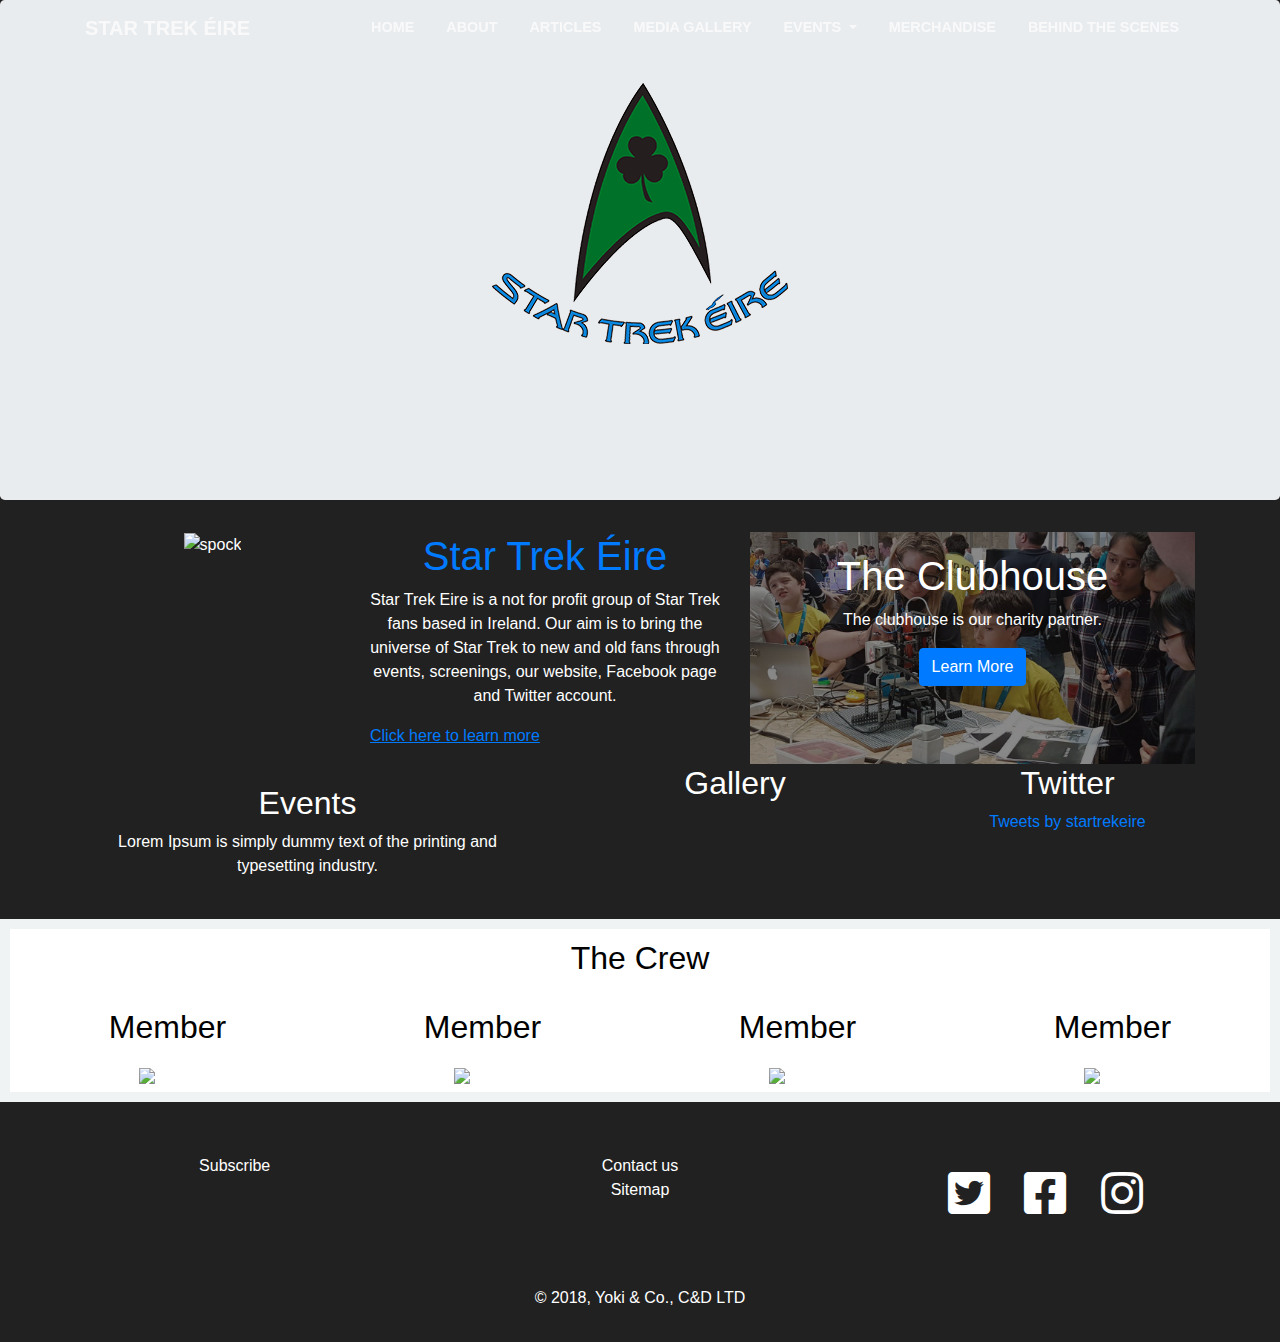
==== commit 808c6208: "added gallery template and updated CSS" ====
--- a/index.html
+++ b/index.html
@@ -11,7 +11,6 @@
   <link rel="stylesheet" href="css/animate.css">
   <!-- Stylesheet -->
   <link rel="stylesheet" href="css/style.css">
-  <script type="text/javascript" src="https://cdn.jsdelivr.net/particles.js/2.0.0/particles.min.js"></script>
   <!-- Font Awesome -->
   <link href="https://use.fontawesome.com/releases/v5.0.6/css/all.css" rel="stylesheet">
 </head>
@@ -60,7 +59,6 @@
 
   <div class="jumbotron">
     <div class="container">
-      <div id="particles-js"></div>
       <div class="img-fluid mx-auto d-block text-center" id="logo">
         <img class="logoimg animated fadeInUp" src="assets/STE_logo_201216.png">
       </div>
@@ -195,7 +193,7 @@
   <!-- Custom scripts for this template -->
   <script src="js/scrollNav.js"></script>
   <script src="js/creative.min.js"></script>
-  <script src="js/particles.js"></script>
+  <!-- <script type="text/javascript" src="https://cdn.jsdelivr.net/particles.js/2.0.0/particles.min.js"></script> -->
 
 </body>
 </html>
--- a/css/style.css
+++ b/css/style.css
@@ -145,23 +145,6 @@
   background-position: 50% 50%;
 }
 
-/* logo */
-/* #circle {
-  position: absolute;
-  display: inline-block;
-  /* left: 50%;
-  right: 50%; */
-  /* margin-top: -10px; */
-  /* font-size: 2em;
-  font-weight: 300;
-  /* padding: 50px;
-  border-radius: 95%;
-  height: 300px;
-  width: 300px;
-  background-color: #FAFAFA;
-  margin: 0 auto;
-} */
-
 /*Basic styling of rows*/
 .firstrow,
 .secondrow {
@@ -175,14 +158,6 @@
 
 /* First row of content */
 
-/* .firstrow h2 {
-  padding-top: 20px;
-  text-align: center;
-  font-size: 2em;
-  font-weight: bold;
-}
-
-*/
 .firstrow p {
   text-align: left;
 }
@@ -446,6 +421,87 @@
   height: auto;
 }
 
+/*gallery styles*/
+.container.gallery-container {
+    background-color: #fff;
+    color: #35373a;
+    min-height: 100vh;
+    padding: 30px 50px;
+}
+
+.gallery-container h1 {
+    text-align: center;
+    margin-top: 50px;
+    font-family: 'Droid Sans', sans-serif;
+    font-weight: bold;
+}
+
+.gallery-container p.page-description {
+    text-align: center;
+    margin: 25px auto;
+    font-size: 18px;
+    color: #999;
+}
+
+.tz-gallery {
+    padding: 40px;
+}
+
+/* Override bootstrap column paddings */
+.tz-gallery .row > div {
+    padding: 2px;
+}
+
+.tz-gallery .lightbox img {
+    width: 100%;
+    border-radius: 0;
+    position: relative;
+}
+
+.tz-gallery .lightbox:before {
+    position: absolute;
+    top: 50%;
+    left: 50%;
+    margin-top: -13px;
+    margin-left: -13px;
+    opacity: 0;
+    color: #fff;
+    font-size: 26px;
+    font-family: 'Glyphicons Halflings';
+    content: '\e003';
+    pointer-events: none;
+    z-index: 9000;
+    transition: 0.4s;
+}
+
+
+.tz-gallery .lightbox:after {
+    position: absolute;
+    top: 0;
+    left: 0;
+    width: 100%;
+    height: 100%;
+    opacity: 0;
+    background-color: rgba(46, 132, 206, 0.7);
+    content: '';
+    transition: 0.4s;
+}
+
+.tz-gallery .lightbox:hover:after,
+.tz-gallery .lightbox:hover:before {
+    opacity: 1;
+}
+
+.baguetteBox-button {
+    background-color: transparent !important;
+}
+
+@media(max-width: 768px) {
+    body {
+        padding: 0;
+    }
+}
+
 /*copyright footer*/
 
 .mastfoot {
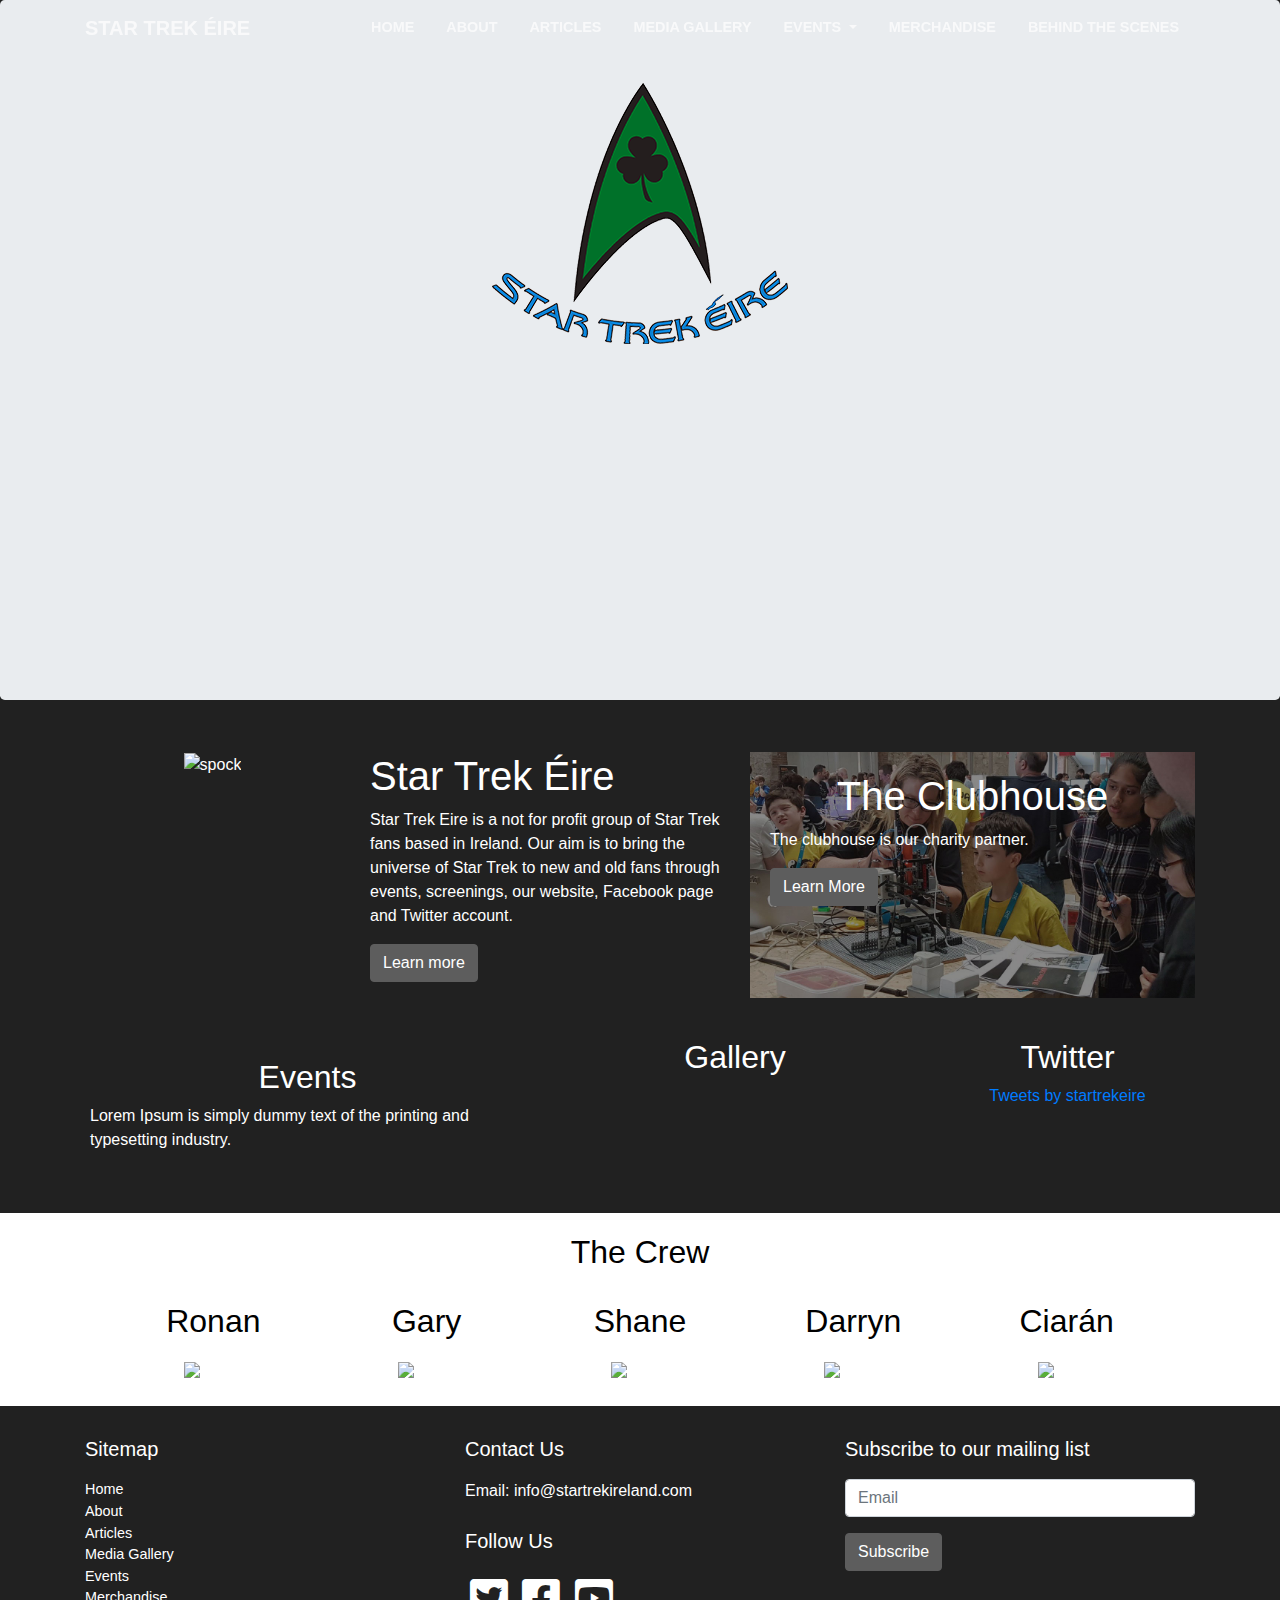
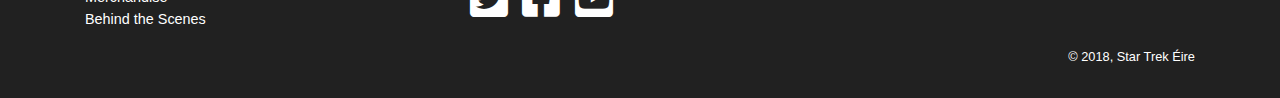
==== commit c6af533a: "fixed bug on homepage" ====
--- a/index.html
+++ b/index.html
@@ -65,58 +65,57 @@
     </div>
   </div>
 
-<!-- Particles animation -->
+  <!-- Particles animation -->
   <!-- <div class="jumbotron">
-      <div class="container-fluid">
-        <div id="particles-js"></div>
-      </div>
-  </div> -->
-
-  <!-- <section class="firstrow"> -->
+  <div class="container-fluid">
+  <div id="particles-js"></div>
+</div>
+</div> -->
+<div class="firstrow">
   <div class="container">
     <div class="row">
       <div class="col-lg-3 col-md-3 col-sm-12 col-xs-12">
         <img class="img-fluid" src="assets/spock.jpg" alt="spock"></img>
       </div>
       <div class="col-lg-4 col-md-4 col-sm-12 col-xs-12">
-        <a href="about.html"><h1>Star Trek Éire</h1></a>
-        <p>Star Trek Eire is a not for profit group of Star Trek fans based in Ireland.
-          Our aim is to bring the universe of Star Trek to new and old
-          fans through events, screenings, our website, Facebook page
-          and Twitter account.</p>
-          <a href="about.html"><p class="learn_more">Click here to learn more</p></a>
+        <div class="startrek_index">
+          <h1 class="index_title"><a href="about.html">Star Trek Éire</a></h1>
+          <p>Star Trek Eire is a not for profit group of Star Trek fans based in Ireland.
+            Our aim is to bring the universe of Star Trek to new and old
+            fans through events, screenings, our website, Facebook page
+            and Twitter account.</p>
+            <p><a class="btn btn-primary" href="#" role="button" style="background: #5d5d5d; border-color: #5d5d5d">Learn more</a></p>
+          </div>
         </div>
         <div class="col-lg-5 col-md-5 col-sm-12 col-xs-12">
           <div class="clubhouse">
-            <h1>The Clubhouse</h1>
+            <h1 class="index_title"><a href="about.html">The Clubhouse</a></h1>
             <p>The clubhouse is our charity partner.</p>
-            <p><a class="btn btn-primary" href="#" role="button">Learn More</a></p>
-          </div>
-        </div>
-      </div>
-      <!-- </div>
-    </section>
-
-    <div class="clearfix visible-md"></div>
-
-    <section class="secondrow">
-    <div class="container"> -->
-    <div class="row">
-      <div class="events_index col-lg-5 col-md-5 col-sm-12 col-xs-12">
-        <h2>Events</h2>
-        <p>Lorem Ipsum is simply dummy text of the printing and typesetting industry.</p>
-      </div>
-      <div class="col-lg-4 col-md-4 col-sm-12 col-xs-12">
-        <h2>Gallery</h2>
-      </div>
-      <div class="col-lg-3 col-md-3 col-sm-12 col-xs-12">
-        <h2>Twitter</h2>
-        <a class="twitter-timeline" href="https://twitter.com/startrekeire?ref_src=twsrc%5Etfw" data-chrome="nofooter noheader" data-theme="dark" data-height="400">Tweets by startrekeire</a>
-        <script async src="https://platform.twitter.com/widgets.js" charset="utf-8"></script>
-      </div>
-    </div>
-  </div>
-  <!-- </section> -->
+            <p><a class="btn btn-primary" href="#" role="button" style="background: #5d5d5d; border-color: #5d5d5d">Learn More</a></p>
+          </div>
+        </div>
+      </div>
+    </div>
+  </div>
+
+  <div class="secondrow">
+    <div class="container">
+      <div class="row">
+        <div class="events_index col-lg-5 col-md-5 col-sm-12 col-xs-12">
+          <h2>Events</h2>
+          <p>Lorem Ipsum is simply dummy text of the printing and typesetting industry.</p>
+        </div>
+        <div class="col-lg-4 col-md-4 col-sm-12 col-xs-12">
+          <h2>Gallery</h2>
+        </div>
+        <div class="col-lg-3 col-md-3 col-sm-12 col-xs-12">
+          <h2>Twitter</h2>
+          <a class="twitter-timeline" href="https://twitter.com/startrekeire?ref_src=twsrc%5Etfw" data-chrome="nofooter noheader" data-theme="dark" data-height="400">Tweets by startrekeire</a>
+          <script async src="https://platform.twitter.com/widgets.js" charset="utf-8"></script>
+        </div>
+      </div>
+    </div>
+  </div>
 
   <section class="contact">
     <div class="container-fluid">
@@ -125,75 +124,124 @@
           <div class="text"><p>The Crew</p></div>
 
         </div>
-        <div class="crew col-lg-3 col-md-3 col-sm-12 col-xs-12">
-          <!-- <div class="square"><p>Member</p></div> -->
-          <div class="text"><p>Member</p></div>
-          <img class="img-fluid" src="assets/spock.jpg" alt="spock"></img>
-        </div>
-        <div class="crew col-lg-3 col-md-3 col-sm-12 col-xs-12">
-          <!-- <div class="square"><p>Member</p></div> -->
-          <div class="text"><p>Member</p></div>
-          <img class="img-fluid" src="assets/spock.jpg" alt="spock"></img>
-        </div>
-        <div class="crew col-lg-3 col-md-3 col-sm-12 col-xs-12">
-          <!-- <div class="square"><p>Member</p></div> -->
-          <div class="text"><p>Member</p></div>
-          <img class="img-fluid" src="assets/spock.jpg" alt="spock"></img>
-        </div>
-        <div class="crew col-lg-3 col-md-3 col-sm-12 col-xs-12">
-          <!-- <div class="square"><p>Member</p></div> -->
-          <div class="text"><p>Member</p></div>
-          <img class="img-fluid" src="assets/spock.jpg" alt="spock"></img>
-        </div>
+        <div class="crew col-lg-1 col-md-1 hidden-xl-up"></div>
+        <div class="crew col-lg-2 col-md-2 col-sm-12 col-xs-12">
+          <!-- <div class="square"><p>Member</p></div> -->
+          <div class="text"><p>Ronan</p></div>
+          <img class="img-fluid" id="img_crew" src="assets/spock.jpg" alt="spock"></img>
+        </div>
+        <div class="crew col-lg-2 col-md-2 col-sm-12 col-xs-12">
+          <!-- <div class="square"><p>Member</p></div> -->
+          <div class="text"><p>Gary</p></div>
+          <img class="img-fluid" id="img_crew" src="assets/spock.jpg" alt="spock"></img>
+        </div>
+        <div class="crew col-lg-2 col-md-2 col-sm-12 col-xs-12">
+          <!-- <div class="square"><p>Member</p></div> -->
+          <div class="text"><p>Shane</p></div>
+          <img class="img-fluid" id="img_crew" src="assets/spock.jpg" alt="spock"></img>
+        </div>
+        <div class="crew col-lg-2 col-md-2 col-sm-12 col-xs-12">
+          <!-- <div class="square"><p>Member</p></div> -->
+          <div class="text"><p>Darryn</p></div>
+          <img class="img-fluid" id="img_crew" src="assets/spock.jpg" alt="spock"></img>
+        </div>
+        <div class="crew col-lg-2 col-md-2 col-sm-12 col-xs-12">
+          <!-- <div class="square"><p>Member</p></div> -->
+          <div class="text"><p>Ciarán</p></div>
+          <img class="img-fluid" id="img_crew" src="assets/spock.jpg" alt="spock"></img>
+        </div>
+        <div class="crew col-lg-1 col-md-1 hidden-xl-up"></div>
       </div>
     </div>
   </section>
 
+  <!-- Sitemap and other information -->
   <section class="footer">
-    <div class="container-fluid">
+    <div class="container">
       <div class="row">
         <div class="col-lg-4 col-md-4 col-sm-12 col-xs-12">
-          <div>Subscribe</div>
+          <div class="footer_box">
+            <div class="footer_header">
+              <h5>Sitemap</h5>
+              <div class="footer_content">
+                <ul class="list-unstyled">
+                  <li><a href="#">Home</a></li>
+                  <li><a href="#">About</a></li>
+                  <li><a href="#">Articles</a></li>
+                  <li><a href="#">Media Gallery</a></li>
+                  <li><a href="#">Events</a></li>
+                  <li><a href="#">Merchandise</a></li>
+                  <li><a href="#">Behind the Scenes</a></li>
+                </ul>
+              </div>
+            </div>
+          </div>
         </div>
         <div class="col-lg-4 col-md-4 col-sm-12 col-xs-12">
-          <div>Contact us</div>
-          <div>Sitemap</div>
-        </div>
-        <div class="col-lg-4 col-md-4 col-sm-12 col-xs-12">
-          <div id="icons">
-            <ul class="list-inline">
-              <a href="http://www.twitter.com" target="_blank"><li class="list-inline-item"><i class="fab twitter fa-twitter-square fa-3x"></i></li></a>
-              <a href="http://www.facebbok.com" target="_blank"><li class="list-inline-item"><i class="fab facebook fa-facebook-square fa-3x"></i></li></a>
-              <a href="http://www.instagram.com" target="_blank"><li class="list-inline-item"><i class="fab instagram fa-instagram fa-3x"></i></li></a>
-            </ul>
-          </div>
-        </div>
-      </div>
-    </div>
-  </section>
-
+          <div class="footer_content">
+            <h5>Contact Us</h5>
+            <p>Email: <a href="#" style="color: white;">info@startrekireland.com</a></p>
+            <div id="icons">
+              <h5>Follow Us</h5>
+              <ul class="list-inline">
+                <a href="https://twitter.com/startrekeire/" target="_blank"><li class="list-inline-item"><i class="fab twitter fa-twitter-square fa-3x"></i></li></a>
+                <a href="https://www.facebook.com/startrekeire/" target="_blank"><li class="list-inline-item"><i class="fab facebook fa-facebook-square fa-3x"></i></li></a>
+                <a href="https://www.youtube.com/channel/UCIgCPEEvSShmmJd3UJe-vlw" target="_blank"><li class="list-inline-item"><i class="fab youtube fa-youtube-square fa-3x"></i></li></a>
+              </ul>
+            </div>
+          </div>
+        </div>
+        <div class="fot_col1 col-lg-4 col-md-4 col-sm-12 col-xs-12">
+          <div>
+            <!-- Begin MailChimp Signup Form -->
+            <div id="mc_embed_signup">
+              <form action="https://localhost.us12.list-manage.com/subscribe/post?u=cc5af084b59a841daffa8a926&amp;id=f7ea415f90" method="post" id="mc-embedded-subscribe-form" name="mc-embedded-subscribe-form" class="validate" target="_blank" novalidate>
+                <div id="mc_embed_signup_scroll">
+                  <h5>Subscribe to our mailing list</h5>
+                  <div class="mc-field-group form-group">
+                    <label for="mce-EMAIL" class="sr-only">Email Address </label>
+                    <input type="email" value="" name="EMAIL" class="form-control required email" id="mce-EMAIL" placeholder="Email">
+                  </div>
+                  <div style="position: absolute; left: -5000px;"><input type="text" name="b_80eaa86e948880d8e05720a98_a489708aef" tabindex="-1"></div>
+                  <div class="form-group"><input type="submit" value="Subscribe" name="subscribe" id="mc-embedded-subscribe" class="btn btn-primary" style="background: #5d5d5d; border-color: #5d5d5d"></div>
+                </div>
+                <div id="mce-responses" class="clear">
+                  <div class="response" id="mce-error-response" style="display:none"></div>
+                  <div class="response" id="mce-success-response" style="display:none"></div>
+                </div>
+              </form>
+            </div>
+            <!--End mc_embed_signup-->
+          </div>
+        </div>
+      </div>
+    </div>
+  </div>
+</div>
+<div class="container">
   <div class="mastfoot">
     <div class="inner">
-      <p>&copy; 2018, Yoki & Co., C&D LTD</p>
-    </div>
-  </div>
-
-
-  <!-- Optional JavaScript -->
-  <!-- jQuery first, then Popper.js, then Bootstrap JS -->
-  <script src="https://code.jquery.com/jquery-3.2.1.slim.min.js" integrity="sha384-KJ3o2DKtIkvYIK3UENzmM7KCkRr/rE9/Qpg6aAZGJwFDMVNA/GpGFF93hXpG5KkN" crossorigin="anonymous"></script>
-  <script src="https://cdnjs.cloudflare.com/ajax/libs/popper.js/1.12.9/umd/popper.min.js" integrity="sha384-ApNbgh9B+Y1QKtv3Rn7W3mgPxhU9K/ScQsAP7hUibX39j7fakFPskvXusvfa0b4Q" crossorigin="anonymous"></script>
-  <script src="https://maxcdn.bootstrapcdn.com/bootstrap/4.0.0/js/bootstrap.min.js" integrity="sha384-JZR6Spejh4U02d8jOt6vLEHfe/JQGiRRSQQxSfFWpi1MquVdAyjUar5+76PVCmYl" crossorigin="anonymous"></script>
-
-  <!-- Plugin JavaScript -->
-  <script src="vendor/jquery-easing/jquery.easing.min.js"></script>
-  <script src="vendor/scrollreveal/scrollreveal.min.js"></script>
-  <script src="vendor/magnific-popup/jquery.magnific-popup.min.js"></script>
-
-  <!-- Custom scripts for this template -->
-  <script src="js/scrollNav.js"></script>
-  <script src="js/creative.min.js"></script>
-  <!-- <script type="text/javascript" src="https://cdn.jsdelivr.net/particles.js/2.0.0/particles.min.js"></script> -->
+      <p>&copy; 2018, Star Trek Éire</p>
+    </div>
+  </div>
+</section>
+
+
+<!-- Optional JavaScript -->
+<!-- jQuery first, then Popper.js, then Bootstrap JS -->
+<script src="https://code.jquery.com/jquery-3.2.1.slim.min.js" integrity="sha384-KJ3o2DKtIkvYIK3UENzmM7KCkRr/rE9/Qpg6aAZGJwFDMVNA/GpGFF93hXpG5KkN" crossorigin="anonymous"></script>
+<script src="https://cdnjs.cloudflare.com/ajax/libs/popper.js/1.12.9/umd/popper.min.js" integrity="sha384-ApNbgh9B+Y1QKtv3Rn7W3mgPxhU9K/ScQsAP7hUibX39j7fakFPskvXusvfa0b4Q" crossorigin="anonymous"></script>
+<script src="https://maxcdn.bootstrapcdn.com/bootstrap/4.0.0/js/bootstrap.min.js" integrity="sha384-JZR6Spejh4U02d8jOt6vLEHfe/JQGiRRSQQxSfFWpi1MquVdAyjUar5+76PVCmYl" crossorigin="anonymous"></script>
+
+<!-- Plugin JavaScript -->
+<script src="vendor/jquery-easing/jquery.easing.min.js"></script>
+<script src="vendor/scrollreveal/scrollreveal.min.js"></script>
+<script src="vendor/magnific-popup/jquery.magnific-popup.min.js"></script>
+
+<!-- Custom scripts for this template -->
+<script src="js/scrollNav.js"></script>
+<script src="js/creative.min.js"></script>
+<!-- <script type="text/javascript" src="https://cdn.jsdelivr.net/particles.js/2.0.0/particles.min.js"></script> -->
 
 </body>
 </html>
--- a/css/style.css
+++ b/css/style.css
@@ -4,6 +4,16 @@
 /*Edited by Yoki 04/03/2018*/
 
 /* style for body */
+@font-face {
+  font-family: Federation;
+  /* src: url(fonts/raleway.tiff); */
+}
+
+@font-face {
+  font-family: Krupper;
+  /* src: url(fonts/raleway.tiff); */
+}
+
 html {
   font-size: 16px;
   line-height: 23px;
@@ -82,7 +92,7 @@
   background-size: cover;
   background-repeat: no-repeat;
   background-position: center center;
-  height: 500px;
+  height: 700px;
   width: 100%;
 }
 
@@ -148,12 +158,8 @@
 /*Basic styling of rows*/
 .firstrow,
 .secondrow {
-  float: left;
-  position: relative;
-  text-align: center;
-  padding: 20px 0;
-  width: 100%;
-  height: 500px;
+  padding-top: 20px;
+  padding-bottom: 20px;
 }
 
 /* First row of content */
@@ -174,6 +180,15 @@
 
 /* Second row of content */
 .secondrow p {
+  text-align: left;
+}
+
+.index_title a{
+  text-decoration: none;
+  color: white;
+}
+
+.startrek_index{
   text-align: left;
 }
 
@@ -255,8 +270,9 @@
   margin-top: 5px;
   margin-bottom: 5px;
   align-items: center;
-  background-color: #F0F3F4;
-  padding: 10px;
+  background-color: white;
+  padding-top: 10px;
+  padding-bottom: 20px;
 }
 
 .text {
@@ -291,6 +307,10 @@
   background-color: white;
   vertical-align: middle;
   margin: 0 auto;
+}
+
+#img_crew{
+  max-width: 90%;
 }
 
 .square {
@@ -334,8 +354,31 @@
   /* bottom: 0; */
   color: white;
   background-color: #212121;
-  padding: 2rem;
+  padding: 0.7rem;
   margin-top: 20px;
+}
+
+.footer h5{
+  padding-bottom: 10px;
+}
+
+.footer_header h5{
+  text-align: left;
+}
+
+.footer_content{
+  text-align: left;
+  text-decoration: none;
+  /* padding-left: 20px;
+  padding-right: 20px; */
+  vertical-align: top;
+}
+.footer_content a{
+  color: white;
+}
+
+.footer_content li{
+  font-size: 0.9em;
 }
 
 .img_art {
@@ -508,11 +551,13 @@
   color: white;
   /* color: rgba(255,255,255,.5); */
   background-color: #212121;
+  font-size: 0.8em;
 }
 
 /* Padding for spacing */
 .inner {
-  padding: 1rem;
+  text-align: right;
+  padding-bottom: 5px;
 }
 
 .img-fluid {
@@ -553,14 +598,14 @@
 }
 
 #icons {
-    text-align: center;
+    text-align: left;
     padding-top: 10px;
     padding-bottom: -30px;
 }
 
 #icons .fab {
     color: white;
-    margin: 5px 15px;
+    margin: 5px 5px;
     position: relative;
     bottom: 0;
     transition: all 0.2s ease-in-out;
@@ -576,8 +621,8 @@
     bottom: 5px;
 }
 
-#icons .instagram:hover {
-    color:#517fa6;
+#icons .youtube:hover {
+    color: rgba(255, 0, 0, 0.7);
     bottom: 5px;
 }
 
@@ -649,7 +694,6 @@
   }
 
   .mastfoot {
-    position: fixed;
     bottom: 0;
     font-size: 0.8em;
   }
@@ -658,6 +702,10 @@
   .cover-container {
     width: 100%; /* Must be percentage or pixels for horizontal alignment */
   }
+}
+
+.fot_col1 {
+  text-align: left;
 }
 
 @media screen and (max-width: 768px) {
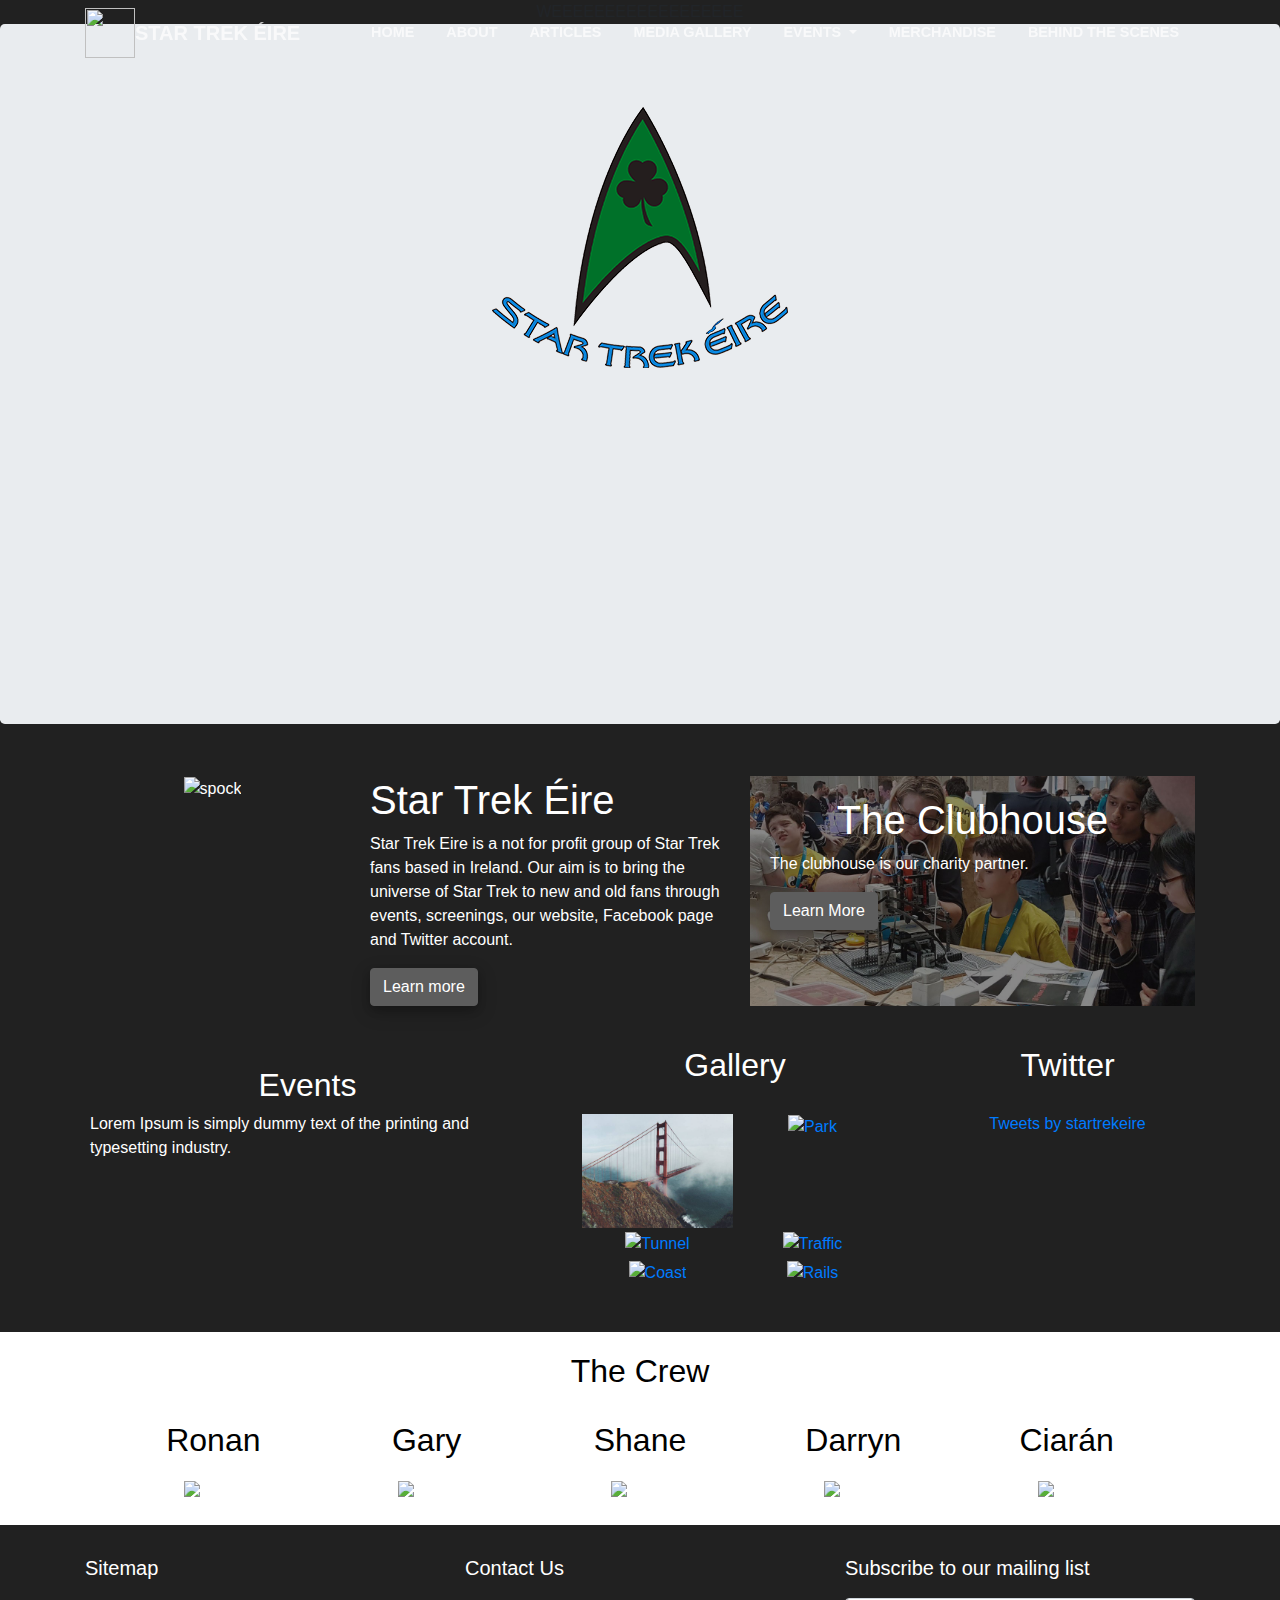
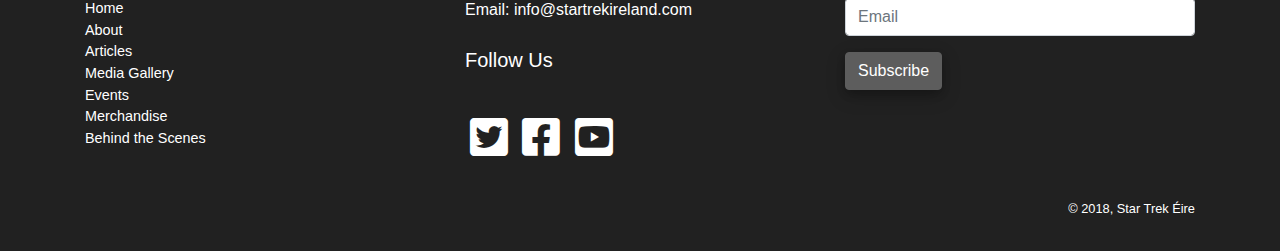
==== commit 747097f1: "weeeee" ====
--- a/index.html
+++ b/index.html
@@ -11,14 +11,17 @@
   <link rel="stylesheet" href="css/animate.css">
   <!-- Stylesheet -->
   <link rel="stylesheet" href="css/style.css">
+  <link rel="stylesheet" href="https://cdnjs.cloudflare.com/ajax/libs/baguettebox.js/1.8.1/baguetteBox.min.css">
   <!-- Font Awesome -->
   <link href="https://use.fontawesome.com/releases/v5.0.6/css/all.css" rel="stylesheet">
 </head>
 
 <body>
   <!-- Navigation -->
+  WEEEEEEEEEEEEEEEEEE
   <nav class="navbar navbar-expand-lg navbar-light fixed-top" id="mainNav">
     <div class="container">
+      <img class="navlogoimg" src="assets/STE_logo_201216_mini.png">
       <a class="navbar-brand js-scroll-trigger" href="#page-top">Star Trek Éire</a>
       <button class="navbar-toggler navbar-toggler-right" type="button" data-toggle="collapse" data-target="#navbarResponsive" aria-controls="navbarResponsive" aria-expanded="false" aria-label="Toggle navigation">
         <span class="navbar-toggler-icon"></span>
@@ -65,12 +68,6 @@
     </div>
   </div>
 
-  <!-- Particles animation -->
-  <!-- <div class="jumbotron">
-  <div class="container-fluid">
-  <div id="particles-js"></div>
-</div>
-</div> -->
 <div class="firstrow">
   <div class="container">
     <div class="row">
@@ -107,12 +104,53 @@
         </div>
         <div class="col-lg-4 col-md-4 col-sm-12 col-xs-12">
           <h2>Gallery</h2>
+          <div class="container">
+              <div class="gallerywidget tz-gallery">
+                <!-- <p class="page-description text-center">50th Anniversary Party</p> -->
+                  <div class="row">
+                      <div class=" col-sm-6 col-md-6 col-lg-6">
+                          <a class="lightbox" href="assets/bridge.jpg">
+                              <img src="assets/bridge.jpg" alt="Bridge">
+                          </a>
+                      </div>
+                      <div class=" col-sm-6 col-md-6 col-lg-6">
+                          <a class="lightbox" href="assets/2.jpg">
+                              <img src="assets/2.jpg" alt="Park">
+                          </a>
+                      </div>
+                      <div class=" col-sm-6 col-md-6 col-lg-6">
+                          <a class="lightbox" href="assets/3.jpg">
+                              <img src="assets/3.jpg" alt="Tunnel">
+                          </a>
+                      </div>
+                      <div class=" col-sm-6 col-md-6 col-lg-6">
+                          <a class="lightbox" href="assets/4.jpg">
+                              <img src="assets/4.jpg" alt="Traffic">
+                          </a>
+                      </div>
+                      <div class=" col-sm-6 col-md-6 col-lg-6">
+                          <a class="lightbox" href="assets/5.jpg">
+                              <img src="assets/5.jpg" alt="Coast">
+                          </a>
+                      </div>
+                      <div class=" col-sm-6 col-md-6 col-lg-6">
+                          <a class="lightbox" href="assets/6.jpg">
+                              <img src="assets/6.jpg" alt="Rails">
+                          </a>
+                      </div>
+                  </div>
+              </div>
+          </div>
         </div>
         <div class="col-lg-3 col-md-3 col-sm-12 col-xs-12">
           <h2>Twitter</h2>
+          <div class="twitter">
+            <div class="container">
           <a class="twitter-timeline" href="https://twitter.com/startrekeire?ref_src=twsrc%5Etfw" data-chrome="nofooter noheader" data-theme="dark" data-height="400">Tweets by startrekeire</a>
           <script async src="https://platform.twitter.com/widgets.js" charset="utf-8"></script>
         </div>
+        </div>
+      </div>
       </div>
     </div>
   </div>
@@ -241,7 +279,10 @@
 <!-- Custom scripts for this template -->
 <script src="js/scrollNav.js"></script>
 <script src="js/creative.min.js"></script>
-<!-- <script type="text/javascript" src="https://cdn.jsdelivr.net/particles.js/2.0.0/particles.min.js"></script> -->
+<script src="https://cdnjs.cloudflare.com/ajax/libs/baguettebox.js/1.8.1/baguetteBox.min.js"></script>
+<script>
+    baguetteBox.run('.tz-gallery');
+</script>
 
 </body>
 </html>
--- a/css/style.css
+++ b/css/style.css
@@ -35,6 +35,7 @@
 
 h1 {
   font-size: 2.5em;
+  /* font-family: Federation, Helvetica; */
 }
 
 h2 {
@@ -139,21 +140,23 @@
   z-index:3;
 }
 
-.logoimg{
+.navlogoimg{
+  width: 50px;
+  height: 50px;
 }
 
 /* ---- particles.js container ---- */
 
 #particles-js {
-  position: absolute;
-  width: 100%;
-  height: 100%;
-  background-color: #000000;
+  position:relative;
+  width: 100vw;
+  height: 50vh;
+  background-color: #b61924;
   background-image: url("");
   background-repeat: no-repeat;
   background-size: cover;
-  background-position: 50% 50%;
-}
+  /*background-position: 50% 50%;*/
+  }
 
 /*Basic styling of rows*/
 .firstrow,
@@ -208,6 +211,10 @@
   text-align: center;
 } */
 
+.about .col-lg-7 .col-md-7 .col-sm-9 .col-xs-12{
+    background: white;
+}
+
 /* column stylings */
 .col-lg-2,
 .col-lg-3,
@@ -217,7 +224,7 @@
 .col-lg-7,
 .col-lg-8 {
   color: white;
-  background-color: #212121;
+  background-color: rgba(255, 255, 255, 0)
   /* background-color: rgba(33,33,33,0.7); */
   /* opacity: 0.7; */
   /* border-right: solid; */
@@ -232,7 +239,7 @@
 .col-md-7,
 .col-md-8 {
   color: white;
-  /* border-right: solid; */
+  background-color: rgba(255, 255, 255, 0)
   /* background-color: #FFF59D; */
 }
 
@@ -240,14 +247,14 @@
   clear: both;
   color: white;
   /* border-right: solid; */
-  /* background-color: #FFF59D; */
+  background-color: rgba(255, 255, 255, 0)
 }
 
 .col-xs-12 {
   clear: both;
   color: white;
   /* border-right: solid; */
-  /* background-color: #FFF59D; */
+  background-color: rgba(255, 255, 255, 0);
 }
 
 .col-lg-4:hover, .col-lg-8:hover {
@@ -258,7 +265,7 @@
 
 .col-md-3:hover, .col-md-6:hover {
   /* cursor: pointer; */
-  /* background-color: #FF7043; */
+  /*background-color: #FF7043; */
   transition: all 0.2s ease-in-out;
 }
 
@@ -452,6 +459,16 @@
   padding-bottom: 30px;
 }
 
+.about_club{
+  background: white;
+  color: black;
+  padding: 20px;
+}
+
+.about_club h2{
+  color: black;
+}
+
 #clubhouse_about{
   max-width: 100%;
   max-height: 100%;
@@ -466,28 +483,34 @@
 
 /*gallery styles*/
 .container.gallery-container {
-    background-color: #fff;
-    color: #35373a;
+    background-color: rgba(255, 255, 255, 0.8);
+    color: #000000;
     min-height: 100vh;
-    padding: 30px 50px;
+    padding: 30px 30px;
 }
 
 .gallery-container h1 {
     text-align: center;
-    margin-top: 50px;
+    margin-top: 30px;
     font-family: 'Droid Sans', sans-serif;
     font-weight: bold;
 }
 
 .gallery-container p.page-description {
     text-align: center;
-    margin: 25px auto;
+    margin: 10px auto;
     font-size: 18px;
-    color: #999;
+    color: #000000;
 }
 
 .tz-gallery {
-    padding: 40px;
+    padding: 30px;
+    background-color: rgba(255, 255, 255, 0.7);
+}
+
+.gallerywidget.tz-gallery {
+  padding: 20px;
+  background-color: rgba(255, 255, 255, 0);
 }
 
 /* Override bootstrap column paddings */
@@ -566,22 +589,56 @@
   height: auto;
 }
 
+/* fix by Bebito - 15/03/2018 */
+/* particle system */
+#particles-js {
+  position:relative;
+  width: 100vw;
+  height: 70vh;
+  background-color: #000;
+  background-image: url("");
+  background-repeat: no-repeat;
+  background-size: cover;
+  /*background-position: 50% 50%;*/
+  }
+
+/* column styles for the article page */
+/* fontface */
+  @font-face {
+   font-family: 'mytitlefont';
+   src: url('../fonts/TNG_Title.ttf') format('truetype');
+  }
+
+  #articlehead {
+    font-family: 'mytitlefont';
+    font-size: 1.8em;
+    padding: 10px;
+  }
+
+/* column styles */
+  .custom_col {
+    background-color: rgba(0,0,0,0.1);
+    box-shadow: 0 4px 8px 0 rgba(0, 0, 0, 0.2), 0 6px 20px 0 rgba(0, 0, 0, 0.19);
+    border-radius: 2%;
+    margin: 5px;
+    padding-right: 5px;
+  }
+
+/* column headings */
+.custom_col h5 {
+  /* font-family: 'mytitlefont'; */
+  font-size: 1.5em;
+  font-style: italic;
+  padding: 10px;
+}
+
 /* For the articles page */
 /* for the holding container */
 .article {
   width: 100%;
   margin: 10px 0px;
 }
-/* column styles if needed */
-.col-lg-2, .col-lg-3, .col-md-3, .col-sm-4, .col-xs-12 {
-
-}
-/* image in the article */
-#articleimage {
-  padding: 5px;
-  width: inherit;
-  height: 260px;
-}
+
 /* text in the article */
 .article p {
   text-align: justify;
@@ -595,6 +652,26 @@
 #clickme {
   font-style: italic;
   font-weight: bold;
+}
+
+/* sizing for the article images */
+  #articleimage {
+    padding: 10px;
+    height: 250px;
+    width: 300px;
+  }
+
+/* buttons on the articles */
+.btn {
+  background-color: #FF4343;
+  box-shadow: 0 4px 8px 0 rgba(0, 0, 0, 0.2), 0 6px 20px 0 rgba(0, 0, 0, 0.19);
+  border-color: #000;
+  float: left;
+}
+
+/* column styles if needed */
+.col-lg-2, .col-lg-3, .col-md-3, .col-sm-4, .col-xs-12 {
+
 }
 
 #icons {
@@ -665,6 +742,34 @@
   font-weight: bold;
 }
 
+/* Twitter embed format */
+.twitter{
+  padding: 20px 0;
+}
+
+/* modal */
+
+.modal-header h5 {
+  color: black;
+}
+
+.modal-body .italic {
+  color: black;
+  font-style: italic;
+}
+
+.modal-body h6 {
+  color: black;
+}
+
+.modal-body p {
+  color: black;
+}
+
+.modal-body .bold {
+  font-weight: bold;
+}
+
 @media screen and (max-width: 480px) {
   .jumbotron{
     height: 200px;
@@ -674,8 +779,8 @@
     font-size: 12px;
   }
 
-  #logo {
-    max-height: 50px;
+  #logo img {
+    max-height: 150px;
   }
 
   #circle {
